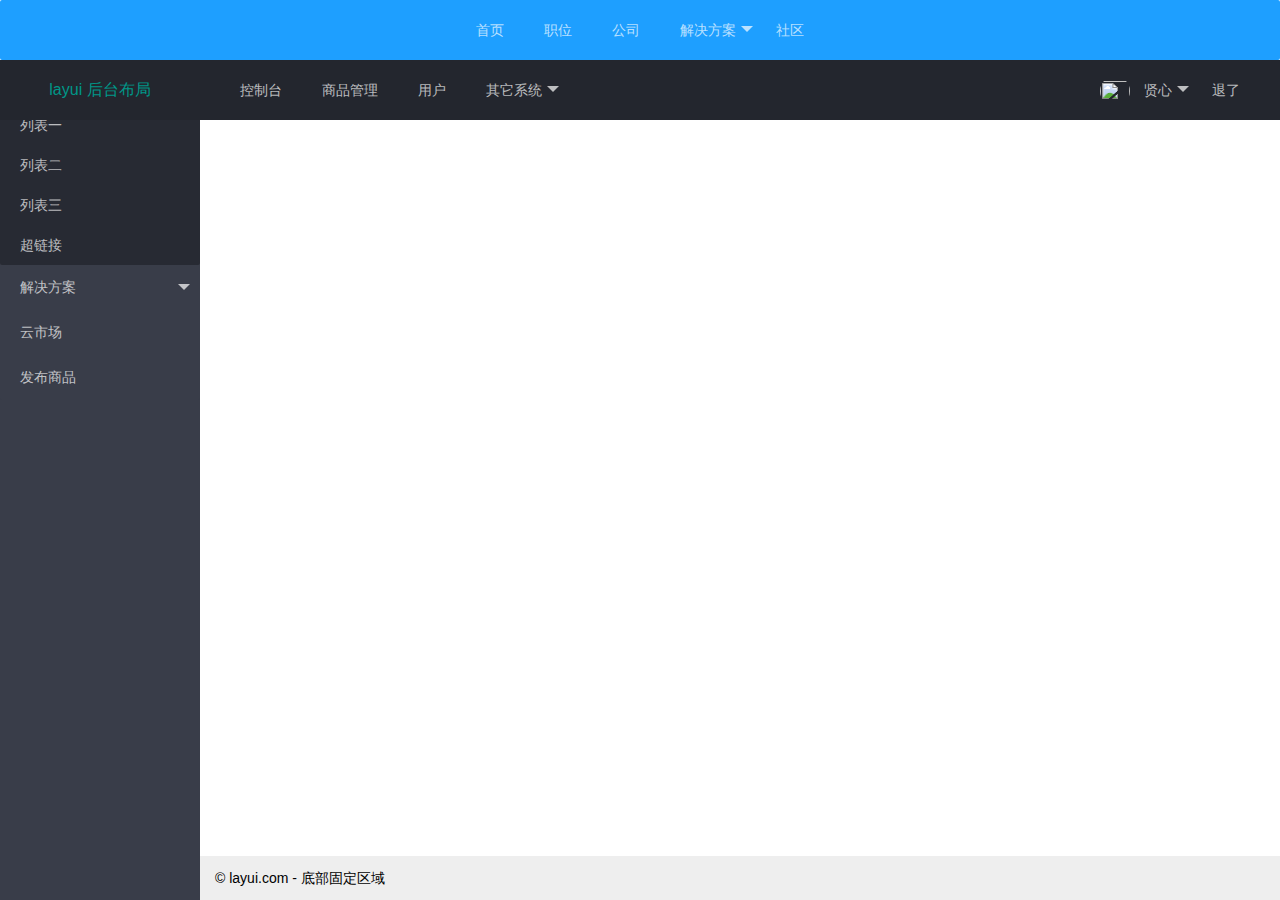
==== src/main/resources/templates/index.html @ 340fbef7 "test" ====
<!DOCTYPE html>
<html>
<head>
    <meta charset="utf-8">
    <meta name="viewport" content="width=device-width, initial-scale=1, maximum-scale=1">
    <title>layout 后台大布局 - Layui</title>
    <link rel="stylesheet" href="../static/layui/css/layui.css">
</head>
<body class="layui-layout-body">
<ul class="layui-nav layui-bg-blue" lay-bar="disabled" style="text-align: center">
    <li class="layui-nav-item"><a href="">首页</a></li>
    <li class="layui-nav-item"><a href="">职位</a></li>
    <li class="layui-nav-item"><a href="">公司</a></li>
    <li class="layui-nav-item">
        <a href="javascript:;">解决方案</a>
        <dl class="layui-nav-child">
            <dd><a href="">移动模块</a></dd>
            <dd><a href="">后台模版</a></dd>
            <dd><a href="">电商平台</a></dd>
        </dl>
    </li>
    <li class="layui-nav-item"><a href="">社区</a></li>
</ul>
<div class="layui-layout layui-layout-admin">
    <div class="layui-header">
        <div class="layui-logo">layui 后台布局</div>
        <!-- 头部区域（可配合layui已有的水平导航） -->
        <ul class="layui-nav layui-layout-left">
            <li class="layui-nav-item"><a href="">控制台</a></li>
            <li class="layui-nav-item"><a href="">商品管理</a></li>
            <li class="layui-nav-item"><a href="">用户</a></li>
            <li class="layui-nav-item">
                <a href="javascript:;">其它系统</a>
                <dl class="layui-nav-child">
                    <dd><a href="">邮件管理</a></dd>
                    <dd><a href="">消息管理</a></dd>
                    <dd><a href="">授权管理</a></dd>
                </dl>
            </li>
        </ul>
        <ul class="layui-nav layui-layout-right">
            <li class="layui-nav-item">
                <a href="javascript:;">
                    <img src="http://t.cn/RCzsdCq" class="layui-nav-img">
                    贤心
                </a>
                <dl class="layui-nav-child">
                    <dd><a href="">基本资料</a></dd>
                    <dd><a href="">安全设置</a></dd>
                </dl>
            </li>
            <li class="layui-nav-item"><a href="">退了</a></li>
        </ul>
    </div>

    <div class="layui-side layui-bg-black">
        <div class="layui-side-scroll">
            <!-- 左侧导航区域（可配合layui已有的垂直导航） -->
            <ul class="layui-nav layui-nav-tree"  lay-filter="test">
                <li class="layui-nav-item layui-nav-itemed">
                    <a class="" href="javascript:;">所有商品</a>
                    <dl class="layui-nav-child">
                        <dd><a href="javascript:;">列表一</a></dd>
                        <dd><a href="javascript:;">列表二</a></dd>
                        <dd><a href="javascript:;">列表三</a></dd>
                        <dd><a href="">超链接</a></dd>
                    </dl>
                </li>
                <li class="layui-nav-item">
                    <a href="javascript:;">解决方案</a>
                    <dl class="layui-nav-child">
                        <dd><a href="javascript:;">列表一</a></dd>
                        <dd><a href="javascript:;">列表二</a></dd>
                        <dd><a href="">超链接</a></dd>
                    </dl>
                </li>
                <li class="layui-nav-item"><a href="">云市场</a></li>
                <li class="layui-nav-item"><a href="">发布商品</a></li>
            </ul>
        </div>
    </div>

    <div class="layui-body">
        <!-- 内容主体区域 -->
        <div style="padding: 15px;">内容主体区域</div>
    </div>

    <div class="layui-footer">
        <!-- 底部固定区域 -->
        © layui.com - 底部固定区域
    </div>
</div>
<script src="../static/layui/layui.all.js"></script>
<script>
    //JavaScript代码区域
    layui.use('element', function(){
        var element = layui.element;

    });
</script>
</body>
</html>
---- src/main/resources/static/layui/css/layui.css ----
/** layui-v2.5.7 MIT License */
 .layui-inline,img{display:inline-block;vertical-align:middle}h1,h2,h3,h4,h5,h6{font-weight:400}.layui-edge,.layui-header,.layui-inline,.layui-main{position:relative}.layui-body,.layui-edge,.layui-elip{overflow:hidden}.layui-btn,.layui-edge,.layui-inline,img{vertical-align:middle}.layui-btn,.layui-disabled,.layui-icon,.layui-unselect{-moz-user-select:none;-webkit-user-select:none;-ms-user-select:none}.layui-elip,.layui-form-checkbox span,.layui-form-pane .layui-form-label{text-overflow:ellipsis;white-space:nowrap}.layui-breadcrumb,.layui-tree-btnGroup{visibility:hidden}blockquote,body,button,dd,div,dl,dt,form,h1,h2,h3,h4,h5,h6,input,li,ol,p,pre,td,textarea,th,ul{margin:0;padding:0;-webkit-tap-highlight-color:rgba(0,0,0,0)}a:active,a:hover{outline:0}img{border:none}li{list-style:none}table{border-collapse:collapse;border-spacing:0}h4,h5,h6{font-size:100%}button,input,optgroup,option,select,textarea{font-family:inherit;font-size:inherit;font-style:inherit;font-weight:inherit;outline:0}pre{white-space:pre-wrap;white-space:-moz-pre-wrap;white-space:-pre-wrap;white-space:-o-pre-wrap;word-wrap:break-word}body{line-height:24px;font:14px Helvetica Neue,Helvetica,PingFang SC,Tahoma,Arial,sans-serif}hr{height:1px;margin:10px 0;border:0;clear:both}a{color:#333;text-decoration:none}a:hover{color:#777}a cite{font-style:normal;*cursor:pointer}.layui-border-box,.layui-border-box *{box-sizing:border-box}.layui-box,.layui-box *{box-sizing:content-box}.layui-clear{clear:both;*zoom:1}.layui-clear:after{content:'\20';clear:both;*zoom:1;display:block;height:0}.layui-inline{*display:inline;*zoom:1}.layui-edge{display:inline-block;width:0;height:0;border-width:6px;border-style:dashed;border-color:transparent}.layui-edge-top{top:-4px;border-bottom-color:#999;border-bottom-style:solid}.layui-edge-right{border-left-color:#999;border-left-style:solid}.layui-edge-bottom{top:2px;border-top-color:#999;border-top-style:solid}.layui-edge-left{border-right-color:#999;border-right-style:solid}.layui-disabled,.layui-disabled:hover{color:#d2d2d2!important;cursor:not-allowed!important}.layui-circle{border-radius:100%}.layui-show{display:block!important}.layui-hide{display:none!important}@font-face{font-family:layui-icon;src:url(../font/iconfont.eot?v=256);src:url(../font/iconfont.eot?v=256#iefix) format('embedded-opentype'),url(../font/iconfont.woff2?v=256) format('woff2'),url(../font/iconfont.woff?v=256) format('woff'),url(../font/iconfont.ttf?v=256) format('truetype'),url(../font/iconfont.svg?v=256#layui-icon) format('svg')}.layui-icon{font-family:layui-icon!important;font-size:16px;font-style:normal;-webkit-font-smoothing:antialiased;-moz-osx-font-smoothing:grayscale}.layui-icon-reply-fill:before{content:"\e611"}.layui-icon-set-fill:before{content:"\e614"}.layui-icon-menu-fill:before{content:"\e60f"}.layui-icon-search:before{content:"\e615"}.layui-icon-share:before{content:"\e641"}.layui-icon-set-sm:before{content:"\e620"}.layui-icon-engine:before{content:"\e628"}.layui-icon-close:before{content:"\1006"}.layui-icon-close-fill:before{content:"\1007"}.layui-icon-chart-screen:before{content:"\e629"}.layui-icon-star:before{content:"\e600"}.layui-icon-circle-dot:before{content:"\e617"}.layui-icon-chat:before{content:"\e606"}.layui-icon-release:before{content:"\e609"}.layui-icon-list:before{content:"\e60a"}.layui-icon-chart:before{content:"\e62c"}.layui-icon-ok-circle:before{content:"\1005"}.layui-icon-layim-theme:before{content:"\e61b"}.layui-icon-table:before{content:"\e62d"}.layui-icon-right:before{content:"\e602"}.layui-icon-left:before{content:"\e603"}.layui-icon-cart-simple:before{content:"\e698"}.layui-icon-face-cry:before{content:"\e69c"}.layui-icon-face-smile:before{content:"\e6af"}.layui-icon-survey:before{content:"\e6b2"}.layui-icon-tree:before{content:"\e62e"}.layui-icon-ie:before{content:"\e7bb"}.layui-icon-upload-circle:before{content:"\e62f"}.layui-icon-add-circle:before{content:"\e61f"}.layui-icon-download-circle:before{content:"\e601"}.layui-icon-templeate-1:before{content:"\e630"}.layui-icon-util:before{content:"\e631"}.layui-icon-face-surprised:before{content:"\e664"}.layui-icon-edit:before{content:"\e642"}.layui-icon-speaker:before{content:"\e645"}.layui-icon-down:before{content:"\e61a"}.layui-icon-file:before{content:"\e621"}.layui-icon-layouts:before{content:"\e632"}.layui-icon-rate-half:before{content:"\e6c9"}.layui-icon-add-circle-fine:before{content:"\e608"}.layui-icon-prev-circle:before{content:"\e633"}.layui-icon-read:before{content:"\e705"}.layui-icon-404:before{content:"\e61c"}.layui-icon-carousel:before{content:"\e634"}.layui-icon-help:before{content:"\e607"}.layui-icon-code-circle:before{content:"\e635"}.layui-icon-windows:before{content:"\e67f"}.layui-icon-water:before{content:"\e636"}.layui-icon-username:before{content:"\e66f"}.layui-icon-find-fill:before{content:"\e670"}.layui-icon-about:before{content:"\e60b"}.layui-icon-location:before{content:"\e715"}.layui-icon-up:before{content:"\e619"}.layui-icon-pause:before{content:"\e651"}.layui-icon-date:before{content:"\e637"}.layui-icon-layim-uploadfile:before{content:"\e61d"}.layui-icon-delete:before{content:"\e640"}.layui-icon-play:before{content:"\e652"}.layui-icon-top:before{content:"\e604"}.layui-icon-firefox:before{content:"\e686"}.layui-icon-friends:before{content:"\e612"}.layui-icon-refresh-3:before{content:"\e9aa"}.layui-icon-ok:before{content:"\e605"}.layui-icon-layer:before{content:"\e638"}.layui-icon-face-smile-fine:before{content:"\e60c"}.layui-icon-dollar:before{content:"\e659"}.layui-icon-group:before{content:"\e613"}.layui-icon-layim-download:before{content:"\e61e"}.layui-icon-picture-fine:before{content:"\e60d"}.layui-icon-link:before{content:"\e64c"}.layui-icon-diamond:before{content:"\e735"}.layui-icon-log:before{content:"\e60e"}.layui-icon-key:before{content:"\e683"}.layui-icon-rate-solid:before{content:"\e67a"}.layui-icon-fonts-del:before{content:"\e64f"}.layui-icon-unlink:before{content:"\e64d"}.layui-icon-fonts-clear:before{content:"\e639"}.layui-icon-triangle-r:before{content:"\e623"}.layui-icon-circle:before{content:"\e63f"}.layui-icon-radio:before{content:"\e643"}.layui-icon-align-center:before{content:"\e647"}.layui-icon-align-right:before{content:"\e648"}.layui-icon-align-left:before{content:"\e649"}.layui-icon-loading-1:before{content:"\e63e"}.layui-icon-return:before{content:"\e65c"}.layui-icon-fonts-strong:before{content:"\e62b"}.layui-icon-upload:before{content:"\e67c"}.layui-icon-dialogue:before{content:"\e63a"}.layui-icon-video:before{content:"\e6ed"}.layui-icon-headset:before{content:"\e6fc"}.layui-icon-cellphone-fine:before{content:"\e63b"}.layui-icon-add-1:before{content:"\e654"}.layui-icon-face-smile-b:before{content:"\e650"}.layui-icon-fonts-html:before{content:"\e64b"}.layui-icon-screen-full:before{content:"\e622"}.layui-icon-form:before{content:"\e63c"}.layui-icon-cart:before{content:"\e657"}.layui-icon-camera-fill:before{content:"\e65d"}.layui-icon-tabs:before{content:"\e62a"}.layui-icon-heart-fill:before{content:"\e68f"}.layui-icon-fonts-code:before{content:"\e64e"}.layui-icon-ios:before{content:"\e680"}.layui-icon-at:before{content:"\e687"}.layui-icon-fire:before{content:"\e756"}.layui-icon-set:before{content:"\e716"}.layui-icon-fonts-u:before{content:"\e646"}.layui-icon-triangle-d:before{content:"\e625"}.layui-icon-tips:before{content:"\e702"}.layui-icon-picture:before{content:"\e64a"}.layui-icon-more-vertical:before{content:"\e671"}.layui-icon-bluetooth:before{content:"\e689"}.layui-icon-flag:before{content:"\e66c"}.layui-icon-loading:before{content:"\e63d"}.layui-icon-fonts-i:before{content:"\e644"}.layui-icon-refresh-1:before{content:"\e666"}.layui-icon-rmb:before{content:"\e65e"}.layui-icon-addition:before{content:"\e624"}.layui-icon-home:before{content:"\e68e"}.layui-icon-time:before{content:"\e68d"}.layui-icon-user:before{content:"\e770"}.layui-icon-notice:before{content:"\e667"}.layui-icon-chrome:before{content:"\e68a"}.layui-icon-edge:before{content:"\e68b"}.layui-icon-login-weibo:before{content:"\e675"}.layui-icon-voice:before{content:"\e688"}.layui-icon-upload-drag:before{content:"\e681"}.layui-icon-login-qq:before{content:"\e676"}.layui-icon-snowflake:before{content:"\e6b1"}.layui-icon-heart:before{content:"\e68c"}.layui-icon-logout:before{content:"\e682"}.layui-icon-file-b:before{content:"\e655"}.layui-icon-template:before{content:"\e663"}.layui-icon-transfer:before{content:"\e691"}.layui-icon-auz:before{content:"\e672"}.layui-icon-console:before{content:"\e665"}.layui-icon-app:before{content:"\e653"}.layui-icon-prev:before{content:"\e65a"}.layui-icon-website:before{content:"\e7ae"}.layui-icon-next:before{content:"\e65b"}.layui-icon-component:before{content:"\e857"}.layui-icon-android:before{content:"\e684"}.layui-icon-more:before{content:"\e65f"}.layui-icon-login-wechat:before{content:"\e677"}.layui-icon-shrink-right:before{content:"\e668"}.layui-icon-spread-left:before{content:"\e66b"}.layui-icon-camera:before{content:"\e660"}.layui-icon-note:before{content:"\e66e"}.layui-icon-refresh:before{content:"\e669"}.layui-icon-female:before{content:"\e661"}.layui-icon-male:before{content:"\e662"}.layui-icon-screen-restore:before{content:"\e758"}.layui-icon-password:before{content:"\e673"}.layui-icon-senior:before{content:"\e674"}.layui-icon-theme:before{content:"\e66a"}.layui-icon-tread:before{content:"\e6c5"}.layui-icon-praise:before{content:"\e6c6"}.layui-icon-star-fill:before{content:"\e658"}.layui-icon-rate:before{content:"\e67b"}.layui-icon-template-1:before{content:"\e656"}.layui-icon-vercode:before{content:"\e679"}.layui-icon-service:before{content:"\e626"}.layui-icon-cellphone:before{content:"\e678"}.layui-icon-print:before{content:"\e66d"}.layui-icon-cols:before{content:"\e610"}.layui-icon-wifi:before{content:"\e7e0"}.layui-icon-export:before{content:"\e67d"}.layui-icon-rss:before{content:"\e808"}.layui-icon-slider:before{content:"\e714"}.layui-icon-email:before{content:"\e618"}.layui-icon-subtraction:before{content:"\e67e"}.layui-icon-mike:before{content:"\e6dc"}.layui-icon-light:before{content:"\e748"}.layui-icon-gift:before{content:"\e627"}.layui-icon-mute:before{content:"\e685"}.layui-icon-reduce-circle:before{content:"\e616"}.layui-icon-music:before{content:"\e690"}.layui-main{width:1140px;margin:0 auto}.layui-header{z-index:1000;height:60px}.layui-header a:hover{transition:all .5s;-webkit-transition:all .5s}.layui-side{position:fixed;left:0;top:0;bottom:0;z-index:999;width:200px;overflow-x:hidden}.layui-side-scroll{position:relative;width:220px;height:100%;overflow-x:hidden}.layui-body{position:absolute;left:200px;right:0;top:0;bottom:0;z-index:998;width:auto;overflow-y:auto;box-sizing:border-box}.layui-layout-body{overflow:hidden}.layui-layout-admin .layui-header{background-color:#23262E}.layui-layout-admin .layui-side{top:60px;width:200px;overflow-x:hidden}.layui-layout-admin .layui-body{position:fixed;top:60px;bottom:44px}.layui-layout-admin .layui-main{width:auto;margin:0 15px}.layui-layout-admin .layui-footer{position:fixed;left:200px;right:0;bottom:0;height:44px;line-height:44px;padding:0 15px;background-color:#eee}.layui-layout-admin .layui-logo{position:absolute;left:0;top:0;width:200px;height:100%;line-height:60px;text-align:center;color:#009688;font-size:16px}.layui-layout-admin .layui-header .layui-nav{background:0 0}.layui-layout-left{position:absolute!important;left:200px;top:0}.layui-layout-right{position:absolute!important;right:0;top:0}.layui-container{position:relative;margin:0 auto;padding:0 15px;box-sizing:border-box}.layui-fluid{position:relative;margin:0 auto;padding:0 15px}.layui-row:after,.layui-row:before{content:'';display:block;clear:both}.layui-col-lg1,.layui-col-lg10,.layui-col-lg11,.layui-col-lg12,.layui-col-lg2,.layui-col-lg3,.layui-col-lg4,.layui-col-lg5,.layui-col-lg6,.layui-col-lg7,.layui-col-lg8,.layui-col-lg9,.layui-col-md1,.layui-col-md10,.layui-col-md11,.layui-col-md12,.layui-col-md2,.layui-col-md3,.layui-col-md4,.layui-col-md5,.layui-col-md6,.layui-col-md7,.layui-col-md8,.layui-col-md9,.layui-col-sm1,.layui-col-sm10,.layui-col-sm11,.layui-col-sm12,.layui-col-sm2,.layui-col-sm3,.layui-col-sm4,.layui-col-sm5,.layui-col-sm6,.layui-col-sm7,.layui-col-sm8,.layui-col-sm9,.layui-col-xs1,.layui-col-xs10,.layui-col-xs11,.layui-col-xs12,.layui-col-xs2,.layui-col-xs3,.layui-col-xs4,.layui-col-xs5,.layui-col-xs6,.layui-col-xs7,.layui-col-xs8,.layui-col-xs9{position:relative;display:block;box-sizing:border-box}.layui-col-xs1,.layui-col-xs10,.layui-col-xs11,.layui-col-xs12,.layui-col-xs2,.layui-col-xs3,.layui-col-xs4,.layui-col-xs5,.layui-col-xs6,.layui-col-xs7,.layui-col-xs8,.layui-col-xs9{float:left}.layui-col-xs1{width:8.33333333%}.layui-col-xs2{width:16.66666667%}.layui-col-xs3{width:25%}.layui-col-xs4{width:33.33333333%}.layui-col-xs5{width:41.66666667%}.layui-col-xs6{width:50%}.layui-col-xs7{width:58.33333333%}.layui-col-xs8{width:66.66666667%}.layui-col-xs9{width:75%}.layui-col-xs10{width:83.33333333%}.layui-col-xs11{width:91.66666667%}.layui-col-xs12{width:100%}.layui-col-xs-offset1{margin-left:8.33333333%}.layui-col-xs-offset2{margin-left:16.66666667%}.layui-col-xs-offset3{margin-left:25%}.layui-col-xs-offset4{margin-left:33.33333333%}.layui-col-xs-offset5{margin-left:41.66666667%}.layui-col-xs-offset6{margin-left:50%}.layui-col-xs-offset7{margin-left:58.33333333%}.layui-col-xs-offset8{margin-left:66.66666667%}.layui-col-xs-offset9{margin-left:75%}.layui-col-xs-offset10{margin-left:83.33333333%}.layui-col-xs-offset11{margin-left:91.66666667%}.layui-col-xs-offset12{margin-left:100%}@media screen and (max-width:768px){.layui-hide-xs{display:none!important}.layui-show-xs-block{display:block!important}.layui-show-xs-inline{display:inline!important}.layui-show-xs-inline-block{display:inline-block!important}}@media screen and (min-width:768px){.layui-container{width:750px}.layui-hide-sm{display:none!important}.layui-show-sm-block{display:block!important}.layui-show-sm-inline{display:inline!important}.layui-show-sm-inline-block{display:inline-block!important}.layui-col-sm1,.layui-col-sm10,.layui-col-sm11,.layui-col-sm12,.layui-col-sm2,.layui-col-sm3,.layui-col-sm4,.layui-col-sm5,.layui-col-sm6,.layui-col-sm7,.layui-col-sm8,.layui-col-sm9{float:left}.layui-col-sm1{width:8.33333333%}.layui-col-sm2{width:16.66666667%}.layui-col-sm3{width:25%}.layui-col-sm4{width:33.33333333%}.layui-col-sm5{width:41.66666667%}.layui-col-sm6{width:50%}.layui-col-sm7{width:58.33333333%}.layui-col-sm8{width:66.66666667%}.layui-col-sm9{width:75%}.layui-col-sm10{width:83.33333333%}.layui-col-sm11{width:91.66666667%}.layui-col-sm12{width:100%}.layui-col-sm-offset1{margin-left:8.33333333%}.layui-col-sm-offset2{margin-left:16.66666667%}.layui-col-sm-offset3{margin-left:25%}.layui-col-sm-offset4{margin-left:33.33333333%}.layui-col-sm-offset5{margin-left:41.66666667%}.layui-col-sm-offset6{margin-left:50%}.layui-col-sm-offset7{margin-left:58.33333333%}.layui-col-sm-offset8{margin-left:66.66666667%}.layui-col-sm-offset9{margin-left:75%}.layui-col-sm-offset10{margin-left:83.33333333%}.layui-col-sm-offset11{margin-left:91.66666667%}.layui-col-sm-offset12{margin-left:100%}}@media screen and (min-width:992px){.layui-container{width:970px}.layui-hide-md{display:none!important}.layui-show-md-block{display:block!important}.layui-show-md-inline{display:inline!important}.layui-show-md-inline-block{display:inline-block!important}.layui-col-md1,.layui-col-md10,.layui-col-md11,.layui-col-md12,.layui-col-md2,.layui-col-md3,.layui-col-md4,.layui-col-md5,.layui-col-md6,.layui-col-md7,.layui-col-md8,.layui-col-md9{float:left}.layui-col-md1{width:8.33333333%}.layui-col-md2{width:16.66666667%}.layui-col-md3{width:25%}.layui-col-md4{width:33.33333333%}.layui-col-md5{width:41.66666667%}.layui-col-md6{width:50%}.layui-col-md7{width:58.33333333%}.layui-col-md8{width:66.66666667%}.layui-col-md9{width:75%}.layui-col-md10{width:83.33333333%}.layui-col-md11{width:91.66666667%}.layui-col-md12{width:100%}.layui-col-md-offset1{margin-left:8.33333333%}.layui-col-md-offset2{margin-left:16.66666667%}.layui-col-md-offset3{margin-left:25%}.layui-col-md-offset4{margin-left:33.33333333%}.layui-col-md-offset5{margin-left:41.66666667%}.layui-col-md-offset6{margin-left:50%}.layui-col-md-offset7{margin-left:58.33333333%}.layui-col-md-offset8{margin-left:66.66666667%}.layui-col-md-offset9{margin-left:75%}.layui-col-md-offset10{margin-left:83.33333333%}.layui-col-md-offset11{margin-left:91.66666667%}.layui-col-md-offset12{margin-left:100%}}@media screen and (min-width:1200px){.layui-container{width:1170px}.layui-hide-lg{display:none!important}.layui-show-lg-block{display:block!important}.layui-show-lg-inline{display:inline!important}.layui-show-lg-inline-block{display:inline-block!important}.layui-col-lg1,.layui-col-lg10,.layui-col-lg11,.layui-col-lg12,.layui-col-lg2,.layui-col-lg3,.layui-col-lg4,.layui-col-lg5,.layui-col-lg6,.layui-col-lg7,.layui-col-lg8,.layui-col-lg9{float:left}.layui-col-lg1{width:8.33333333%}.layui-col-lg2{width:16.66666667%}.layui-col-lg3{width:25%}.layui-col-lg4{width:33.33333333%}.layui-col-lg5{width:41.66666667%}.layui-col-lg6{width:50%}.layui-col-lg7{width:58.33333333%}.layui-col-lg8{width:66.66666667%}.layui-col-lg9{width:75%}.layui-col-lg10{width:83.33333333%}.layui-col-lg11{width:91.66666667%}.layui-col-lg12{width:100%}.layui-col-lg-offset1{margin-left:8.33333333%}.layui-col-lg-offset2{margin-left:16.66666667%}.layui-col-lg-offset3{margin-left:25%}.layui-col-lg-offset4{margin-left:33.33333333%}.layui-col-lg-offset5{margin-left:41.66666667%}.layui-col-lg-offset6{margin-left:50%}.layui-col-lg-offset7{margin-left:58.33333333%}.layui-col-lg-offset8{margin-left:66.66666667%}.layui-col-lg-offset9{margin-left:75%}.layui-col-lg-offset10{margin-left:83.33333333%}.layui-col-lg-offset11{margin-left:91.66666667%}.layui-col-lg-offset12{margin-left:100%}}.layui-col-space1{margin:-.5px}.layui-col-space1>*{padding:.5px}.layui-col-space2{margin:-1px}.layui-col-space2>*{padding:1px}.layui-col-space4{margin:-2px}.layui-col-space4>*{padding:2px}.layui-col-space5{margin:-2.5px}.layui-col-space5>*{padding:2.5px}.layui-col-space6{margin:-3px}.layui-col-space6>*{padding:3px}.layui-col-space8{margin:-4px}.layui-col-space8>*{padding:4px}.layui-col-space10{margin:-5px}.layui-col-space10>*{padding:5px}.layui-col-space12{margin:-6px}.layui-col-space12>*{padding:6px}.layui-col-space14{margin:-7px}.layui-col-space14>*{padding:7px}.layui-col-space15{margin:-7.5px}.layui-col-space15>*{padding:7.5px}.layui-col-space16{margin:-8px}.layui-col-space16>*{padding:8px}.layui-col-space18{margin:-9px}.layui-col-space18>*{padding:9px}.layui-col-space20{margin:-10px}.layui-col-space20>*{padding:10px}.layui-col-space22{margin:-11px}.layui-col-space22>*{padding:11px}.layui-col-space24{margin:-12px}.layui-col-space24>*{padding:12px}.layui-col-space25{margin:-12.5px}.layui-col-space25>*{padding:12.5px}.layui-col-space26{margin:-13px}.layui-col-space26>*{padding:13px}.layui-col-space28{margin:-14px}.layui-col-space28>*{padding:14px}.layui-col-space30{margin:-15px}.layui-col-space30>*{padding:15px}.layui-btn,.layui-input,.layui-select,.layui-textarea,.layui-upload-button{outline:0;-webkit-appearance:none;transition:all .3s;-webkit-transition:all .3s;box-sizing:border-box}.layui-elem-quote{margin-bottom:10px;padding:15px;line-height:22px;border-left:5px solid #009688;border-radius:0 2px 2px 0;background-color:#f2f2f2}.layui-quote-nm{border-style:solid;border-width:1px 1px 1px 5px;background:0 0}.layui-elem-field{margin-bottom:10px;padding:0;border-width:1px;border-style:solid}.layui-elem-field legend{margin-left:20px;padding:0 10px;font-size:20px;font-weight:300}.layui-field-title{margin:10px 0 20px;border-width:1px 0 0}.layui-field-box{padding:10px 15px}.layui-field-title .layui-field-box{padding:10px 0}.layui-progress{position:relative;height:6px;border-radius:20px;background-color:#e2e2e2}.layui-progress-bar{position:absolute;left:0;top:0;width:0;max-width:100%;height:6px;border-radius:20px;text-align:right;background-color:#5FB878;transition:all .3s;-webkit-transition:all .3s}.layui-progress-big,.layui-progress-big .layui-progress-bar{height:18px;line-height:18px}.layui-progress-text{position:relative;top:-20px;line-height:18px;font-size:12px;color:#666}.layui-progress-big .layui-progress-text{position:static;padding:0 10px;color:#fff}.layui-collapse{border-width:1px;border-style:solid;border-radius:2px}.layui-colla-content,.layui-colla-item{border-top-width:1px;border-top-style:solid}.layui-colla-item:first-child{border-top:none}.layui-colla-title{position:relative;height:42px;line-height:42px;padding:0 15px 0 35px;color:#333;background-color:#f2f2f2;cursor:pointer;font-size:14px;overflow:hidden}.layui-colla-content{display:none;padding:10px 15px;line-height:22px;color:#666}.layui-colla-icon{position:absolute;left:15px;top:0;font-size:14px}.layui-card{margin-bottom:15px;border-radius:2px;background-color:#fff;box-shadow:0 1px 2px 0 rgba(0,0,0,.05)}.layui-card:last-child{margin-bottom:0}.layui-card-header{position:relative;height:42px;line-height:42px;padding:0 15px;border-bottom:1px solid #f6f6f6;color:#333;border-radius:2px 2px 0 0;font-size:14px}.layui-bg-black,.layui-bg-blue,.layui-bg-cyan,.layui-bg-green,.layui-bg-orange,.layui-bg-red{color:#fff!important}.layui-card-body{position:relative;padding:10px 15px;line-height:24px}.layui-card-body[pad15]{padding:15px}.layui-card-body[pad20]{padding:20px}.layui-card-body .layui-table{margin:5px 0}.layui-card .layui-tab{margin:0}.layui-panel-window{position:relative;padding:15px;border-radius:0;border-top:5px solid #E6E6E6;background-color:#fff}.layui-auxiliar-moving{position:fixed;left:0;right:0;top:0;bottom:0;width:100%;height:100%;background:0 0;z-index:9999999999}.layui-form-label,.layui-form-mid,.layui-form-select,.layui-input-block,.layui-input-inline,.layui-textarea{position:relative}.layui-bg-red{background-color:#FF5722!important}.layui-bg-orange{background-color:#FFB800!important}.layui-bg-green{background-color:#009688!important}.layui-bg-cyan{background-color:#2F4056!important}.layui-bg-blue{background-color:#1E9FFF!important}.layui-bg-black{background-color:#393D49!important}.layui-bg-gray{background-color:#eee!important;color:#666!important}.layui-badge-rim,.layui-colla-content,.layui-colla-item,.layui-collapse,.layui-elem-field,.layui-form-pane .layui-form-item[pane],.layui-form-pane .layui-form-label,.layui-input,.layui-layedit,.layui-layedit-tool,.layui-quote-nm,.layui-select,.layui-tab-bar,.layui-tab-card,.layui-tab-title,.layui-tab-title .layui-this:after,.layui-textarea{border-color:#e6e6e6}.layui-timeline-item:before,hr{background-color:#e6e6e6}.layui-text{line-height:22px;font-size:14px;color:#666}.layui-text h1,.layui-text h2,.layui-text h3{font-weight:500;color:#333}.layui-text h1{font-size:30px}.layui-text h2{font-size:24px}.layui-text h3{font-size:18px}.layui-text a:not(.layui-btn){color:#01AAED}.layui-text a:not(.layui-btn):hover{text-decoration:underline}.layui-text ul{padding:5px 0 5px 15px}.layui-text ul li{margin-top:5px;list-style-type:disc}.layui-text em,.layui-word-aux{color:#999!important;padding-left:5px!important;padding-right:5px!important}.layui-btn{display:inline-block;height:38px;line-height:38px;padding:0 18px;background-color:#009688;color:#fff;white-space:nowrap;text-align:center;font-size:14px;border:none;border-radius:2px;cursor:pointer}.layui-btn:hover{opacity:.8;filter:alpha(opacity=80);color:#fff}.layui-btn:active{opacity:1;filter:alpha(opacity=100)}.layui-btn+.layui-btn{margin-left:10px}.layui-btn-container{font-size:0}.layui-btn-container .layui-btn{margin-right:10px;margin-bottom:10px}.layui-btn-container .layui-btn+.layui-btn{margin-left:0}.layui-table .layui-btn-container .layui-btn{margin-bottom:9px}.layui-btn-radius{border-radius:100px}.layui-btn .layui-icon{margin-right:3px;font-size:18px;vertical-align:bottom;vertical-align:middle\9}.layui-btn-primary{border:1px solid #C9C9C9;background-color:#fff;color:#555}.layui-btn-primary:hover{border-color:#009688;color:#333}.layui-btn-normal{background-color:#1E9FFF}.layui-btn-warm{background-color:#FFB800}.layui-btn-danger{background-color:#FF5722}.layui-btn-checked{background-color:#5FB878}.layui-btn-disabled,.layui-btn-disabled:active,.layui-btn-disabled:hover{border:1px solid #e6e6e6;background-color:#FBFBFB;color:#C9C9C9;cursor:not-allowed;opacity:1}.layui-btn-lg{height:44px;line-height:44px;padding:0 25px;font-size:16px}.layui-btn-sm{height:30px;line-height:30px;padding:0 10px;font-size:12px}.layui-btn-sm i{font-size:16px!important}.layui-btn-xs{height:22px;line-height:22px;padding:0 5px;font-size:12px}.layui-btn-xs i{font-size:14px!important}.layui-btn-group{display:inline-block;vertical-align:middle;font-size:0}.layui-btn-group .layui-btn{margin-left:0!important;margin-right:0!important;border-left:1px solid rgba(255,255,255,.5);border-radius:0}.layui-btn-group .layui-btn-primary{border-left:none}.layui-btn-group .layui-btn-primary:hover{border-color:#C9C9C9;color:#009688}.layui-btn-group .layui-btn:first-child{border-left:none;border-radius:2px 0 0 2px}.layui-btn-group .layui-btn-primary:first-child{border-left:1px solid #c9c9c9}.layui-btn-group .layui-btn:last-child{border-radius:0 2px 2px 0}.layui-btn-group .layui-btn+.layui-btn{margin-left:0}.layui-btn-group+.layui-btn-group{margin-left:10px}.layui-btn-fluid{width:100%}.layui-input,.layui-select,.layui-textarea{height:38px;line-height:1.3;line-height:38px\9;border-width:1px;border-style:solid;background-color:#fff;border-radius:2px}.layui-input::-webkit-input-placeholder,.layui-select::-webkit-input-placeholder,.layui-textarea::-webkit-input-placeholder{line-height:1.3}.layui-input,.layui-textarea{display:block;width:100%;padding-left:10px}.layui-input:hover,.layui-textarea:hover{border-color:#D2D2D2!important}.layui-input:focus,.layui-textarea:focus{border-color:#C9C9C9!important}.layui-textarea{min-height:100px;height:auto;line-height:20px;padding:6px 10px;resize:vertical}.layui-select{padding:0 10px}.layui-form input[type=checkbox],.layui-form input[type=radio],.layui-form select{display:none}.layui-form [lay-ignore]{display:initial}.layui-form-item{margin-bottom:15px;clear:both;*zoom:1}.layui-form-item:after{content:'\20';clear:both;*zoom:1;display:block;height:0}.layui-form-label{float:left;display:block;padding:9px 15px;width:80px;font-weight:400;line-height:20px;text-align:right}.layui-form-label-col{display:block;float:none;padding:9px 0;line-height:20px;text-align:left}.layui-form-item .layui-inline{margin-bottom:5px;margin-right:10px}.layui-input-block{margin-left:110px;min-height:36px}.layui-input-inline{display:inline-block;vertical-align:middle}.layui-form-item .layui-input-inline{float:left;width:190px;margin-right:10px}.layui-form-text .layui-input-inline{width:auto}.layui-form-mid{float:left;display:block;padding:9px 0!important;line-height:20px;margin-right:10px}.layui-form-danger+.layui-form-select .layui-input,.layui-form-danger:focus{border-color:#FF5722!important}.layui-form-select .layui-input{padding-right:30px;cursor:pointer}.layui-form-select .layui-edge{position:absolute;right:10px;top:50%;margin-top:-3px;cursor:pointer;border-width:6px;border-top-color:#c2c2c2;border-top-style:solid;transition:all .3s;-webkit-transition:all .3s}.layui-form-select dl{display:none;position:absolute;left:0;top:42px;padding:5px 0;z-index:899;min-width:100%;border:1px solid #d2d2d2;max-height:300px;overflow-y:auto;background-color:#fff;border-radius:2px;box-shadow:0 2px 4px rgba(0,0,0,.12);box-sizing:border-box}.layui-form-select dl dd,.layui-form-select dl dt{padding:0 10px;line-height:36px;white-space:nowrap;overflow:hidden;text-overflow:ellipsis}.layui-form-select dl dt{font-size:12px;color:#999}.layui-form-select dl dd{cursor:pointer}.layui-form-select dl dd:hover{background-color:#f2f2f2;-webkit-transition:.5s all;transition:.5s all}.layui-form-select .layui-select-group dd{padding-left:20px}.layui-form-select dl dd.layui-select-tips{padding-left:10px!important;color:#999}.layui-form-select dl dd.layui-this{background-color:#5FB878;color:#fff}.layui-form-checkbox,.layui-form-select dl dd.layui-disabled{background-color:#fff}.layui-form-selected dl{display:block}.layui-form-checkbox,.layui-form-checkbox *,.layui-form-switch{display:inline-block;vertical-align:middle}.layui-form-selected .layui-edge{margin-top:-9px;-webkit-transform:rotate(180deg);transform:rotate(180deg);margin-top:-3px\9}:root .layui-form-selected .layui-edge{margin-top:-9px\0/IE9}.layui-form-selectup dl{top:auto;bottom:42px}.layui-select-none{margin:5px 0;text-align:center;color:#999}.layui-select-disabled .layui-disabled{border-color:#eee!important}.layui-select-disabled .layui-edge{border-top-color:#d2d2d2}.layui-form-checkbox{position:relative;height:30px;line-height:30px;margin-right:10px;padding-right:30px;cursor:pointer;font-size:0;-webkit-transition:.1s linear;transition:.1s linear;box-sizing:border-box}.layui-form-checkbox span{padding:0 10px;height:100%;font-size:14px;border-radius:2px 0 0 2px;background-color:#d2d2d2;color:#fff;overflow:hidden}.layui-form-checkbox:hover span{background-color:#c2c2c2}.layui-form-checkbox i{position:absolute;right:0;top:0;width:30px;height:28px;border:1px solid #d2d2d2;border-left:none;border-radius:0 2px 2px 0;color:#fff;font-size:20px;text-align:center}.layui-form-checkbox:hover i{border-color:#c2c2c2;color:#c2c2c2}.layui-form-checked,.layui-form-checked:hover{border-color:#5FB878}.layui-form-checked span,.layui-form-checked:hover span{background-color:#5FB878}.layui-form-checked i,.layui-form-checked:hover i{color:#5FB878}.layui-form-item .layui-form-checkbox{margin-top:4px}.layui-form-checkbox[lay-skin=primary]{height:auto!important;line-height:normal!important;min-width:18px;min-height:18px;border:none!important;margin-right:0;padding-left:28px;padding-right:0;background:0 0}.layui-form-checkbox[lay-skin=primary] span{padding-left:0;padding-right:15px;line-height:18px;background:0 0;color:#666}.layui-form-checkbox[lay-skin=primary] i{right:auto;left:0;width:16px;height:16px;line-height:16px;border:1px solid #d2d2d2;font-size:12px;border-radius:2px;background-color:#fff;-webkit-transition:.1s linear;transition:.1s linear}.layui-form-checkbox[lay-skin=primary]:hover i{border-color:#5FB878;color:#fff}.layui-form-checked[lay-skin=primary] i{border-color:#5FB878!important;background-color:#5FB878;color:#fff}.layui-checkbox-disbaled[lay-skin=primary] span{background:0 0!important;color:#c2c2c2}.layui-checkbox-disbaled[lay-skin=primary]:hover i{border-color:#d2d2d2}.layui-form-item .layui-form-checkbox[lay-skin=primary]{margin-top:10px}.layui-form-switch{position:relative;height:22px;line-height:22px;min-width:35px;padding:0 5px;margin-top:8px;border:1px solid #d2d2d2;border-radius:20px;cursor:pointer;background-color:#fff;-webkit-transition:.1s linear;transition:.1s linear}.layui-form-switch i{position:absolute;left:5px;top:3px;width:16px;height:16px;border-radius:20px;background-color:#d2d2d2;-webkit-transition:.1s linear;transition:.1s linear}.layui-form-switch em{position:relative;top:0;width:25px;margin-left:21px;padding:0!important;text-align:center!important;color:#999!important;font-style:normal!important;font-size:12px}.layui-form-onswitch{border-color:#5FB878;background-color:#5FB878}.layui-checkbox-disbaled,.layui-checkbox-disbaled i{border-color:#e2e2e2!important}.layui-form-onswitch i{left:100%;margin-left:-21px;background-color:#fff}.layui-form-onswitch em{margin-left:5px;margin-right:21px;color:#fff!important}.layui-checkbox-disbaled span{background-color:#e2e2e2!important}.layui-checkbox-disbaled:hover i{color:#fff!important}[lay-radio]{display:none}.layui-form-radio,.layui-form-radio *{display:inline-block;vertical-align:middle}.layui-form-radio{line-height:28px;margin:6px 10px 0 0;padding-right:10px;cursor:pointer;font-size:0}.layui-form-radio *{font-size:14px}.layui-form-radio>i{margin-right:8px;font-size:22px;color:#c2c2c2}.layui-form-radio>i:hover,.layui-form-radioed>i{color:#5FB878}.layui-radio-disbaled>i{color:#e2e2e2!important}.layui-form-pane .layui-form-label{width:110px;padding:8px 15px;height:38px;line-height:20px;border-width:1px;border-style:solid;border-radius:2px 0 0 2px;text-align:center;background-color:#FBFBFB;overflow:hidden;box-sizing:border-box}.layui-form-pane .layui-input-inline{margin-left:-1px}.layui-form-pane .layui-input-block{margin-left:110px;left:-1px}.layui-form-pane .layui-input{border-radius:0 2px 2px 0}.layui-form-pane .layui-form-text .layui-form-label{float:none;width:100%;border-radius:2px;box-sizing:border-box;text-align:left}.layui-form-pane .layui-form-text .layui-input-inline{display:block;margin:0;top:-1px;clear:both}.layui-form-pane .layui-form-text .layui-input-block{margin:0;left:0;top:-1px}.layui-form-pane .layui-form-text .layui-textarea{min-height:100px;border-radius:0 0 2px 2px}.layui-form-pane .layui-form-checkbox{margin:4px 0 4px 10px}.layui-form-pane .layui-form-radio,.layui-form-pane .layui-form-switch{margin-top:6px;margin-left:10px}.layui-form-pane .layui-form-item[pane]{position:relative;border-width:1px;border-style:solid}.layui-form-pane .layui-form-item[pane] .layui-form-label{position:absolute;left:0;top:0;height:100%;border-width:0 1px 0 0}.layui-form-pane .layui-form-item[pane] .layui-input-inline{margin-left:110px}@media screen and (max-width:450px){.layui-form-item .layui-form-label{text-overflow:ellipsis;overflow:hidden;white-space:nowrap}.layui-form-item .layui-inline{display:block;margin-right:0;margin-bottom:20px;clear:both}.layui-form-item .layui-inline:after{content:'\20';clear:both;display:block;height:0}.layui-form-item .layui-input-inline{display:block;float:none;left:-3px;width:auto;margin:0 0 10px 112px}.layui-form-item .layui-input-inline+.layui-form-mid{margin-left:110px;top:-5px;padding:0}.layui-form-item .layui-form-checkbox{margin-right:5px;margin-bottom:5px}}.layui-layedit{border-width:1px;border-style:solid;border-radius:2px}.layui-layedit-tool{padding:3px 5px;border-bottom-width:1px;border-bottom-style:solid;font-size:0}.layedit-tool-fixed{position:fixed;top:0;border-top:1px solid #e2e2e2}.layui-layedit-tool .layedit-tool-mid,.layui-layedit-tool .layui-icon{display:inline-block;vertical-align:middle;text-align:center;font-size:14px}.layui-layedit-tool .layui-icon{position:relative;width:32px;height:30px;line-height:30px;margin:3px 5px;color:#777;cursor:pointer;border-radius:2px}.layui-layedit-tool .layui-icon:hover{color:#393D49}.layui-layedit-tool .layui-icon:active{color:#000}.layui-layedit-tool .layedit-tool-active{background-color:#e2e2e2;color:#000}.layui-layedit-tool .layui-disabled,.layui-layedit-tool .layui-disabled:hover{color:#d2d2d2;cursor:not-allowed}.layui-layedit-tool .layedit-tool-mid{width:1px;height:18px;margin:0 10px;background-color:#d2d2d2}.layedit-tool-html{width:50px!important;font-size:30px!important}.layedit-tool-b,.layedit-tool-code,.layedit-tool-help{font-size:16px!important}.layedit-tool-d,.layedit-tool-face,.layedit-tool-image,.layedit-tool-unlink{font-size:18px!important}.layedit-tool-image input{position:absolute;font-size:0;left:0;top:0;width:100%;height:100%;opacity:.01;filter:Alpha(opacity=1);cursor:pointer}.layui-layedit-iframe iframe{display:block;width:100%}#LAY_layedit_code{overflow:hidden}.layui-laypage{display:inline-block;*display:inline;*zoom:1;vertical-align:middle;margin:10px 0;font-size:0}.layui-laypage>a:first-child,.layui-laypage>a:first-child em{border-radius:2px 0 0 2px}.layui-laypage>a:last-child,.layui-laypage>a:last-child em{border-radius:0 2px 2px 0}.layui-laypage>:first-child{margin-left:0!important}.layui-laypage>:last-child{margin-right:0!important}.layui-laypage a,.layui-laypage button,.layui-laypage input,.layui-laypage select,.layui-laypage span{border:1px solid #e2e2e2}.layui-laypage a,.layui-laypage span{display:inline-block;*display:inline;*zoom:1;vertical-align:middle;padding:0 15px;height:28px;line-height:28px;margin:0 -1px 5px 0;background-color:#fff;color:#333;font-size:12px}.layui-flow-more a *,.layui-laypage input,.layui-table-view select[lay-ignore]{display:inline-block}.layui-laypage a:hover{color:#009688}.layui-laypage em{font-style:normal}.layui-laypage .layui-laypage-spr{color:#999;font-weight:700}.layui-laypage a{text-decoration:none}.layui-laypage .layui-laypage-curr{position:relative}.layui-laypage .layui-laypage-curr em{position:relative;color:#fff}.layui-laypage .layui-laypage-curr .layui-laypage-em{position:absolute;left:-1px;top:-1px;padding:1px;width:100%;height:100%;background-color:#009688}.layui-laypage-em{border-radius:2px}.layui-laypage-next em,.layui-laypage-prev em{font-family:Sim sun;font-size:16px}.layui-laypage .layui-laypage-count,.layui-laypage .layui-laypage-limits,.layui-laypage .layui-laypage-refresh,.layui-laypage .layui-laypage-skip{margin-left:10px;margin-right:10px;padding:0;border:none}.layui-laypage .layui-laypage-limits,.layui-laypage .layui-laypage-refresh{vertical-align:top}.layui-laypage .layui-laypage-refresh i{font-size:18px;cursor:pointer}.layui-laypage select{height:22px;padding:3px;border-radius:2px;cursor:pointer}.layui-laypage .layui-laypage-skip{height:30px;line-height:30px;color:#999}.layui-laypage button,.layui-laypage input{height:30px;line-height:30px;border-radius:2px;vertical-align:top;background-color:#fff;box-sizing:border-box}.layui-laypage input{width:40px;margin:0 10px;padding:0 3px;text-align:center}.layui-laypage input:focus,.layui-laypage select:focus{border-color:#009688!important}.layui-laypage button{margin-left:10px;padding:0 10px;cursor:pointer}.layui-table,.layui-table-view{margin:10px 0}.layui-flow-more{margin:10px 0;text-align:center;color:#999;font-size:14px}.layui-flow-more a{height:32px;line-height:32px}.layui-flow-more a *{vertical-align:top}.layui-flow-more a cite{padding:0 20px;border-radius:3px;background-color:#eee;color:#333;font-style:normal}.layui-flow-more a cite:hover{opacity:.8}.layui-flow-more a i{font-size:30px;color:#737383}.layui-table{width:100%;background-color:#fff;color:#666}.layui-table tr{transition:all .3s;-webkit-transition:all .3s}.layui-table th{text-align:left;font-weight:400}.layui-table tbody tr:hover,.layui-table thead tr,.layui-table-click,.layui-table-header,.layui-table-hover,.layui-table-mend,.layui-table-patch,.layui-table-tool,.layui-table-total,.layui-table-total tr,.layui-table[lay-even] tr:nth-child(even){background-color:#f2f2f2}.layui-table td,.layui-table th,.layui-table-col-set,.layui-table-fixed-r,.layui-table-grid-down,.layui-table-header,.layui-table-page,.layui-table-tips-main,.layui-table-tool,.layui-table-total,.layui-table-view,.layui-table[lay-skin=line],.layui-table[lay-skin=row]{border-width:1px;border-style:solid;border-color:#e6e6e6}.layui-table td,.layui-table th{position:relative;padding:9px 15px;min-height:20px;line-height:20px;font-size:14px}.layui-table[lay-skin=line] td,.layui-table[lay-skin=line] th{border-width:0 0 1px}.layui-table[lay-skin=row] td,.layui-table[lay-skin=row] th{border-width:0 1px 0 0}.layui-table[lay-skin=nob] td,.layui-table[lay-skin=nob] th{border:none}.layui-table img{max-width:100px}.layui-table[lay-size=lg] td,.layui-table[lay-size=lg] th{padding:15px 30px}.layui-table-view .layui-table[lay-size=lg] .layui-table-cell{height:40px;line-height:40px}.layui-table[lay-size=sm] td,.layui-table[lay-size=sm] th{font-size:12px;padding:5px 10px}.layui-table-view .layui-table[lay-size=sm] .layui-table-cell{height:20px;line-height:20px}.layui-table[lay-data]{display:none}.layui-table-box{position:relative;overflow:hidden}.layui-table-view .layui-table{position:relative;width:auto;margin:0}.layui-table-view .layui-table[lay-skin=line]{border-width:0 1px 0 0}.layui-table-view .layui-table[lay-skin=row]{border-width:0 0 1px}.layui-table-view .layui-table td,.layui-table-view .layui-table th{padding:5px 0;border-top:none;border-left:none}.layui-table-view .layui-table th.layui-unselect .layui-table-cell span{cursor:pointer}.layui-table-view .layui-table td{cursor:default}.layui-table-view .layui-table td[data-edit=text]{cursor:text}.layui-table-view .layui-form-checkbox[lay-skin=primary] i{width:18px;height:18px}.layui-table-view .layui-form-radio{line-height:0;padding:0}.layui-table-view .layui-form-radio>i{margin:0;font-size:20px}.layui-table-init{position:absolute;left:0;top:0;width:100%;height:100%;text-align:center;z-index:110}.layui-table-init .layui-icon{position:absolute;left:50%;top:50%;margin:-15px 0 0 -15px;font-size:30px;color:#c2c2c2}.layui-table-header{border-width:0 0 1px;overflow:hidden}.layui-table-header .layui-table{margin-bottom:-1px}.layui-table-tool .layui-inline[lay-event]{position:relative;width:26px;height:26px;padding:5px;line-height:16px;margin-right:10px;text-align:center;color:#333;border:1px solid #ccc;cursor:pointer;-webkit-transition:.5s all;transition:.5s all}.layui-table-tool .layui-inline[lay-event]:hover{border:1px solid #999}.layui-table-tool-temp{padding-right:120px}.layui-table-tool-self{position:absolute;right:17px;top:10px}.layui-table-tool .layui-table-tool-self .layui-inline[lay-event]{margin:0 0 0 10px}.layui-table-tool-panel{position:absolute;top:29px;left:-1px;padding:5px 0;min-width:150px;min-height:40px;border:1px solid #d2d2d2;text-align:left;overflow-y:auto;background-color:#fff;box-shadow:0 2px 4px rgba(0,0,0,.12)}.layui-table-cell,.layui-table-tool-panel li{overflow:hidden;text-overflow:ellipsis;white-space:nowrap}.layui-table-tool-panel li{padding:0 10px;line-height:30px;-webkit-transition:.5s all;transition:.5s all}.layui-table-tool-panel li .layui-form-checkbox[lay-skin=primary]{width:100%;padding-left:28px}.layui-table-tool-panel li:hover{background-color:#f2f2f2}.layui-table-tool-panel li .layui-form-checkbox[lay-skin=primary] i{position:absolute;left:0;top:0}.layui-table-tool-panel li .layui-form-checkbox[lay-skin=primary] span{padding:0}.layui-table-tool .layui-table-tool-self .layui-table-tool-panel{left:auto;right:-1px}.layui-table-col-set{position:absolute;right:0;top:0;width:20px;height:100%;border-width:0 0 0 1px;background-color:#fff}.layui-table-sort{width:10px;height:20px;margin-left:5px;cursor:pointer!important}.layui-table-sort .layui-edge{position:absolute;left:5px;border-width:5px}.layui-table-sort .layui-table-sort-asc{top:3px;border-top:none;border-bottom-style:solid;border-bottom-color:#b2b2b2}.layui-table-sort .layui-table-sort-asc:hover{border-bottom-color:#666}.layui-table-sort .layui-table-sort-desc{bottom:5px;border-bottom:none;border-top-style:solid;border-top-color:#b2b2b2}.layui-table-sort .layui-table-sort-desc:hover{border-top-color:#666}.layui-table-sort[lay-sort=asc] .layui-table-sort-asc{border-bottom-color:#000}.layui-table-sort[lay-sort=desc] .layui-table-sort-desc{border-top-color:#000}.layui-table-cell{height:28px;line-height:28px;padding:0 15px;position:relative;box-sizing:border-box}.layui-table-cell .layui-form-checkbox[lay-skin=primary]{top:-1px;padding:0}.layui-table-cell .layui-table-link{color:#01AAED}.laytable-cell-checkbox,.laytable-cell-numbers,.laytable-cell-radio,.laytable-cell-space{padding:0;text-align:center}.layui-table-body{position:relative;overflow:auto;margin-right:-1px;margin-bottom:-1px}.layui-table-body .layui-none{line-height:26px;padding:15px;text-align:center;color:#999}.layui-table-fixed{position:absolute;left:0;top:0;z-index:101}.layui-table-fixed .layui-table-body{overflow:hidden}.layui-table-fixed-l{box-shadow:0 -1px 8px rgba(0,0,0,.08)}.layui-table-fixed-r{left:auto;right:-1px;border-width:0 0 0 1px;box-shadow:-1px 0 8px rgba(0,0,0,.08)}.layui-table-fixed-r .layui-table-header{position:relative;overflow:visible}.layui-table-mend{position:absolute;right:-49px;top:0;height:100%;width:50px}.layui-table-tool{position:relative;z-index:890;width:100%;min-height:50px;line-height:30px;padding:10px 15px;border-width:0 0 1px}.layui-table-tool .layui-btn-container{margin-bottom:-10px}.layui-table-page,.layui-table-total{border-width:1px 0 0;margin-bottom:-1px;overflow:hidden}.layui-table-page{position:relative;width:100%;padding:7px 7px 0;height:41px;font-size:12px;white-space:nowrap}.layui-table-page>div{height:26px}.layui-table-page .layui-laypage{margin:0}.layui-table-page .layui-laypage a,.layui-table-page .layui-laypage span{height:26px;line-height:26px;margin-bottom:10px;border:none;background:0 0}.layui-table-page .layui-laypage a,.layui-table-page .layui-laypage span.layui-laypage-curr{padding:0 12px}.layui-table-page .layui-laypage span{margin-left:0;padding:0}.layui-table-page .layui-laypage .layui-laypage-prev{margin-left:-7px!important}.layui-table-page .layui-laypage .layui-laypage-curr .layui-laypage-em{left:0;top:0;padding:0}.layui-table-page .layui-laypage button,.layui-table-page .layui-laypage input{height:26px;line-height:26px}.layui-table-page .layui-laypage input{width:40px}.layui-table-page .layui-laypage button{padding:0 10px}.layui-table-page select{height:18px}.layui-table-patch .layui-table-cell{padding:0;width:30px}.layui-table-edit{position:absolute;left:0;top:0;width:100%;height:100%;padding:0 14px 1px;border-radius:0;box-shadow:1px 1px 20px rgba(0,0,0,.15)}.layui-table-edit:focus{border-color:#5FB878!important}select.layui-table-edit{padding:0 0 0 10px;border-color:#C9C9C9}.layui-table-view .layui-form-checkbox,.layui-table-view .layui-form-radio,.layui-table-view .layui-form-switch{top:0;margin:0;box-sizing:content-box}.layui-table-view .layui-form-checkbox{top:-1px;height:26px;line-height:26px}.layui-table-view .layui-form-checkbox i{height:26px}.layui-table-grid .layui-table-cell{overflow:visible}.layui-table-grid-down{position:absolute;top:0;right:0;width:26px;height:100%;padding:5px 0;border-width:0 0 0 1px;text-align:center;background-color:#fff;color:#999;cursor:pointer}.layui-table-grid-down .layui-icon{position:absolute;top:50%;left:50%;margin:-8px 0 0 -8px}.layui-table-grid-down:hover{background-color:#fbfbfb}body .layui-table-tips .layui-layer-content{background:0 0;padding:0;box-shadow:0 1px 6px rgba(0,0,0,.12)}.layui-table-tips-main{margin:-44px 0 0 -1px;max-height:150px;padding:8px 15px;font-size:14px;overflow-y:scroll;background-color:#fff;color:#666}.layui-table-tips-c{position:absolute;right:-3px;top:-13px;width:20px;height:20px;padding:3px;cursor:pointer;background-color:#666;border-radius:50%;color:#fff}.layui-table-tips-c:hover{background-color:#777}.layui-table-tips-c:before{position:relative;right:-2px}.layui-upload-file{display:none!important;opacity:.01;filter:Alpha(opacity=1)}.layui-upload-drag,.layui-upload-form,.layui-upload-wrap{display:inline-block}.layui-upload-list{margin:10px 0}.layui-upload-choose{padding:0 10px;color:#999}.layui-upload-drag{position:relative;padding:30px;border:1px dashed #e2e2e2;background-color:#fff;text-align:center;cursor:pointer;color:#999}.layui-upload-drag .layui-icon{font-size:50px;color:#009688}.layui-upload-drag[lay-over]{border-color:#009688}.layui-upload-iframe{position:absolute;width:0;height:0;border:0;visibility:hidden}.layui-upload-wrap{position:relative;vertical-align:middle}.layui-upload-wrap .layui-upload-file{display:block!important;position:absolute;left:0;top:0;z-index:10;font-size:100px;width:100%;height:100%;opacity:.01;filter:Alpha(opacity=1);cursor:pointer}.layui-transfer-active,.layui-transfer-box{display:inline-block;vertical-align:middle}.layui-transfer-box,.layui-transfer-header,.layui-transfer-search{border-width:0;border-style:solid;border-color:#e6e6e6}.layui-transfer-box{position:relative;border-width:1px;width:200px;height:360px;border-radius:2px;background-color:#fff}.layui-transfer-box .layui-form-checkbox{width:100%;margin:0!important}.layui-transfer-header{height:38px;line-height:38px;padding:0 10px;border-bottom-width:1px}.layui-transfer-search{position:relative;padding:10px;border-bottom-width:1px}.layui-transfer-search .layui-input{height:32px;padding-left:30px;font-size:12px}.layui-transfer-search .layui-icon-search{position:absolute;left:20px;top:50%;margin-top:-8px;color:#666}.layui-transfer-active{margin:0 15px}.layui-transfer-active .layui-btn{display:block;margin:0;padding:0 15px;background-color:#5FB878;border-color:#5FB878;color:#fff}.layui-transfer-active .layui-btn-disabled{background-color:#FBFBFB;border-color:#e6e6e6;color:#C9C9C9}.layui-transfer-active .layui-btn:first-child{margin-bottom:15px}.layui-transfer-active .layui-btn .layui-icon{margin:0;font-size:14px!important}.layui-transfer-data{padding:5px 0;overflow:auto}.layui-transfer-data li{height:32px;line-height:32px;padding:0 10px}.layui-transfer-data li:hover{background-color:#f2f2f2;transition:.5s all}.layui-transfer-data .layui-none{padding:15px 10px;text-align:center;color:#999}.layui-nav{position:relative;padding:0 20px;background-color:#393D49;color:#fff;border-radius:2px;font-size:0;box-sizing:border-box}.layui-nav *{font-size:14px}.layui-nav .layui-nav-item{position:relative;display:inline-block;*display:inline;*zoom:1;vertical-align:middle;line-height:60px}.layui-nav .layui-nav-item a{display:block;padding:0 20px;color:#fff;color:rgba(255,255,255,.7);transition:all .3s;-webkit-transition:all .3s}.layui-nav .layui-this:after,.layui-nav-bar,.layui-nav-tree .layui-nav-itemed:after{position:absolute;left:0;top:0;width:0;height:5px;background-color:#5FB878;transition:all .2s;-webkit-transition:all .2s}.layui-nav-bar{z-index:1000}.layui-nav .layui-nav-item a:hover,.layui-nav .layui-this a{color:#fff}.layui-nav .layui-this:after{content:'';top:auto;bottom:0;width:100%}.layui-nav-img{width:30px;height:30px;margin-right:10px;border-radius:50%}.layui-nav .layui-nav-more{content:'';width:0;height:0;border-style:solid dashed dashed;border-color:#fff transparent transparent;overflow:hidden;cursor:pointer;transition:all .2s;-webkit-transition:all .2s;position:absolute;top:50%;right:3px;margin-top:-4px;border-width:6px;border-top-color:rgba(255,255,255,.7)}.layui-nav .layui-nav-mored,.layui-nav-itemed>a .layui-nav-more{margin-top:-9px;border-style:dashed dashed solid;border-color:transparent transparent #fff}.layui-nav-child{display:none;position:absolute;left:0;top:65px;min-width:100%;line-height:36px;padding:5px 0;box-shadow:0 2px 4px rgba(0,0,0,.12);border:1px solid #d2d2d2;background-color:#fff;z-index:100;border-radius:2px;white-space:nowrap}.layui-nav .layui-nav-child a{color:#333}.layui-nav .layui-nav-child a:hover{background-color:#f2f2f2;color:#000}.layui-nav-child dd{position:relative}.layui-nav .layui-nav-child dd.layui-this a,.layui-nav-child dd.layui-this{background-color:#5FB878;color:#fff}.layui-nav-child dd.layui-this:after{display:none}.layui-nav-tree{width:200px;padding:0}.layui-nav-tree .layui-nav-item{display:block;width:100%;line-height:45px}.layui-nav-tree .layui-nav-item a{position:relative;height:45px;line-height:45px;text-overflow:ellipsis;overflow:hidden;white-space:nowrap}.layui-nav-tree .layui-nav-item a:hover{background-color:#4E5465}.layui-nav-tree .layui-nav-bar{width:5px;height:0;background-color:#009688}.layui-nav-tree .layui-nav-child dd.layui-this,.layui-nav-tree .layui-nav-child dd.layui-this a,.layui-nav-tree .layui-this,.layui-nav-tree .layui-this>a,.layui-nav-tree .layui-this>a:hover{background-color:#009688;color:#fff}.layui-nav-tree .layui-this:after{display:none}.layui-nav-itemed>a,.layui-nav-tree .layui-nav-title a,.layui-nav-tree .layui-nav-title a:hover{color:#fff!important}.layui-nav-tree .layui-nav-child{position:relative;z-index:0;top:0;border:none;box-shadow:none}.layui-nav-tree .layui-nav-child a{height:40px;line-height:40px;color:#fff;color:rgba(255,255,255,.7)}.layui-nav-tree .layui-nav-child,.layui-nav-tree .layui-nav-child a:hover{background:0 0;color:#fff}.layui-nav-tree .layui-nav-more{right:10px}.layui-nav-itemed>.layui-nav-child{display:block;padding:0;background-color:rgba(0,0,0,.3)!important}.layui-nav-itemed>.layui-nav-child>.layui-this>.layui-nav-child{display:block}.layui-nav-side{position:fixed;top:0;bottom:0;left:0;overflow-x:hidden;z-index:999}.layui-bg-blue .layui-nav-bar,.layui-bg-blue .layui-nav-itemed:after,.layui-bg-blue .layui-this:after{background-color:#93D1FF}.layui-bg-blue .layui-nav-child dd.layui-this{background-color:#1E9FFF}.layui-bg-blue .layui-nav-itemed>a,.layui-nav-tree.layui-bg-blue .layui-nav-title a,.layui-nav-tree.layui-bg-blue .layui-nav-title a:hover{background-color:#007DDB!important}.layui-breadcrumb{font-size:0}.layui-breadcrumb>*{font-size:14px}.layui-breadcrumb a{color:#999!important}.layui-breadcrumb a:hover{color:#5FB878!important}.layui-breadcrumb a cite{color:#666;font-style:normal}.layui-breadcrumb span[lay-separator]{margin:0 10px;color:#999}.layui-tab{margin:10px 0;text-align:left!important}.layui-tab[overflow]>.layui-tab-title{overflow:hidden}.layui-tab-title{position:relative;left:0;height:40px;white-space:nowrap;font-size:0;border-bottom-width:1px;border-bottom-style:solid;transition:all .2s;-webkit-transition:all .2s}.layui-tab-title li{display:inline-block;*display:inline;*zoom:1;vertical-align:middle;font-size:14px;transition:all .2s;-webkit-transition:all .2s;position:relative;line-height:40px;min-width:65px;padding:0 15px;text-align:center;cursor:pointer}.layui-tab-title li a{display:block}.layui-tab-title .layui-this{color:#000}.layui-tab-title .layui-this:after{position:absolute;left:0;top:0;content:'';width:100%;height:41px;border-width:1px;border-style:solid;border-bottom-color:#fff;border-radius:2px 2px 0 0;box-sizing:border-box;pointer-events:none}.layui-tab-bar{position:absolute;right:0;top:0;z-index:10;width:30px;height:39px;line-height:39px;border-width:1px;border-style:solid;border-radius:2px;text-align:center;background-color:#fff;cursor:pointer}.layui-tab-bar .layui-icon{position:relative;display:inline-block;top:3px;transition:all .3s;-webkit-transition:all .3s}.layui-tab-item{display:none}.layui-tab-more{padding-right:30px;height:auto!important;white-space:normal!important}.layui-tab-more li.layui-this:after{border-bottom-color:#e2e2e2;border-radius:2px}.layui-tab-more .layui-tab-bar .layui-icon{top:-2px;top:3px\9;-webkit-transform:rotate(180deg);transform:rotate(180deg)}:root .layui-tab-more .layui-tab-bar .layui-icon{top:-2px\0/IE9}.layui-tab-content{padding:10px}.layui-tab-title li .layui-tab-close{position:relative;display:inline-block;width:18px;height:18px;line-height:20px;margin-left:8px;top:1px;text-align:center;font-size:14px;color:#c2c2c2;transition:all .2s;-webkit-transition:all .2s}.layui-tab-title li .layui-tab-close:hover{border-radius:2px;background-color:#FF5722;color:#fff}.layui-tab-brief>.layui-tab-title .layui-this{color:#009688}.layui-tab-brief>.layui-tab-more li.layui-this:after,.layui-tab-brief>.layui-tab-title .layui-this:after{border:none;border-radius:0;border-bottom:2px solid #5FB878}.layui-tab-brief[overflow]>.layui-tab-title .layui-this:after{top:-1px}.layui-tab-card{border-width:1px;border-style:solid;border-radius:2px;box-shadow:0 2px 5px 0 rgba(0,0,0,.1)}.layui-tab-card>.layui-tab-title{background-color:#f2f2f2}.layui-tab-card>.layui-tab-title li{margin-right:-1px;margin-left:-1px}.layui-tab-card>.layui-tab-title .layui-this{background-color:#fff}.layui-tab-card>.layui-tab-title .layui-this:after{border-top:none;border-width:1px;border-bottom-color:#fff}.layui-tab-card>.layui-tab-title .layui-tab-bar{height:40px;line-height:40px;border-radius:0;border-top:none;border-right:none}.layui-tab-card>.layui-tab-more .layui-this{background:0 0;color:#5FB878}.layui-tab-card>.layui-tab-more .layui-this:after{border:none}.layui-timeline{padding-left:5px}.layui-timeline-item{position:relative;padding-bottom:20px}.layui-timeline-axis{position:absolute;left:-5px;top:0;z-index:10;width:20px;height:20px;line-height:20px;background-color:#fff;color:#5FB878;border-radius:50%;text-align:center;cursor:pointer}.layui-timeline-axis:hover{color:#FF5722}.layui-timeline-item:before{content:'';position:absolute;left:5px;top:0;z-index:0;width:1px;height:100%}.layui-timeline-item:last-child:before{display:none}.layui-timeline-item:first-child:before{display:block}.layui-timeline-content{padding-left:25px}.layui-timeline-title{position:relative;margin-bottom:10px}.layui-badge,.layui-badge-dot,.layui-badge-rim{position:relative;display:inline-block;padding:0 6px;font-size:12px;text-align:center;background-color:#FF5722;color:#fff;border-radius:2px}.layui-badge{height:18px;line-height:18px}.layui-badge-dot{width:8px;height:8px;padding:0;border-radius:50%}.layui-badge-rim{height:18px;line-height:18px;border-width:1px;border-style:solid;background-color:#fff;color:#666}.layui-btn .layui-badge,.layui-btn .layui-badge-dot{margin-left:5px}.layui-nav .layui-badge,.layui-nav .layui-badge-dot{position:absolute;top:50%;margin:-5px 6px 0}.layui-nav .layui-badge{margin-top:-10px}.layui-tab-title .layui-badge,.layui-tab-title .layui-badge-dot{left:5px;top:-2px}.layui-carousel{position:relative;left:0;top:0;background-color:#f8f8f8}.layui-carousel>[carousel-item]{position:relative;width:100%;height:100%;overflow:hidden}.layui-carousel>[carousel-item]:before{position:absolute;content:'\e63d';left:50%;top:50%;width:100px;line-height:20px;margin:-10px 0 0 -50px;text-align:center;color:#c2c2c2;font-family:layui-icon!important;font-size:30px;font-style:normal;-webkit-font-smoothing:antialiased;-moz-osx-font-smoothing:grayscale}.layui-carousel>[carousel-item]>*{display:none;position:absolute;left:0;top:0;width:100%;height:100%;background-color:#f8f8f8;transition-duration:.3s;-webkit-transition-duration:.3s}.layui-carousel-updown>*{-webkit-transition:.3s ease-in-out up;transition:.3s ease-in-out up}.layui-carousel-arrow{display:none\9;opacity:0;position:absolute;left:10px;top:50%;margin-top:-18px;width:36px;height:36px;line-height:36px;text-align:center;font-size:20px;border:0;border-radius:50%;background-color:rgba(0,0,0,.2);color:#fff;-webkit-transition-duration:.3s;transition-duration:.3s;cursor:pointer}.layui-carousel-arrow[lay-type=add]{left:auto!important;right:10px}.layui-carousel:hover .layui-carousel-arrow[lay-type=add],.layui-carousel[lay-arrow=always] .layui-carousel-arrow[lay-type=add]{right:20px}.layui-carousel[lay-arrow=always] .layui-carousel-arrow{opacity:1;left:20px}.layui-carousel[lay-arrow=none] .layui-carousel-arrow{display:none}.layui-carousel-arrow:hover,.layui-carousel-ind ul:hover{background-color:rgba(0,0,0,.35)}.layui-carousel:hover .layui-carousel-arrow{display:block\9;opacity:1;left:20px}.layui-carousel-ind{position:relative;top:-35px;width:100%;line-height:0!important;text-align:center;font-size:0}.layui-carousel[lay-indicator=outside]{margin-bottom:30px}.layui-carousel[lay-indicator=outside] .layui-carousel-ind{top:10px}.layui-carousel[lay-indicator=outside] .layui-carousel-ind ul{background-color:rgba(0,0,0,.5)}.layui-carousel[lay-indicator=none] .layui-carousel-ind{display:none}.layui-carousel-ind ul{display:inline-block;padding:5px;background-color:rgba(0,0,0,.2);border-radius:10px;-webkit-transition-duration:.3s;transition-duration:.3s}.layui-carousel-ind li{display:inline-block;width:10px;height:10px;margin:0 3px;font-size:14px;background-color:#e2e2e2;background-color:rgba(255,255,255,.5);border-radius:50%;cursor:pointer;-webkit-transition-duration:.3s;transition-duration:.3s}.layui-carousel-ind li:hover{background-color:rgba(255,255,255,.7)}.layui-carousel-ind li.layui-this{background-color:#fff}.layui-carousel>[carousel-item]>.layui-carousel-next,.layui-carousel>[carousel-item]>.layui-carousel-prev,.layui-carousel>[carousel-item]>.layui-this{display:block}.layui-carousel>[carousel-item]>.layui-this{left:0}.layui-carousel>[carousel-item]>.layui-carousel-prev{left:-100%}.layui-carousel>[carousel-item]>.layui-carousel-next{left:100%}.layui-carousel>[carousel-item]>.layui-carousel-next.layui-carousel-left,.layui-carousel>[carousel-item]>.layui-carousel-prev.layui-carousel-right{left:0}.layui-carousel>[carousel-item]>.layui-this.layui-carousel-left{left:-100%}.layui-carousel>[carousel-item]>.layui-this.layui-carousel-right{left:100%}.layui-carousel[lay-anim=updown] .layui-carousel-arrow{left:50%!important;top:20px;margin:0 0 0 -18px}.layui-carousel[lay-anim=updown]>[carousel-item]>*,.layui-carousel[lay-anim=fade]>[carousel-item]>*{left:0!important}.layui-carousel[lay-anim=updown] .layui-carousel-arrow[lay-type=add]{top:auto!important;bottom:20px}.layui-carousel[lay-anim=updown] .layui-carousel-ind{position:absolute;top:50%;right:20px;width:auto;height:auto}.layui-carousel[lay-anim=updown] .layui-carousel-ind ul{padding:3px 5px}.layui-carousel[lay-anim=updown] .layui-carousel-ind li{display:block;margin:6px 0}.layui-carousel[lay-anim=updown]>[carousel-item]>.layui-this{top:0}.layui-carousel[lay-anim=updown]>[carousel-item]>.layui-carousel-prev{top:-100%}.layui-carousel[lay-anim=updown]>[carousel-item]>.layui-carousel-next{top:100%}.layui-carousel[lay-anim=updown]>[carousel-item]>.layui-carousel-next.layui-carousel-left,.layui-carousel[lay-anim=updown]>[carousel-item]>.layui-carousel-prev.layui-carousel-right{top:0}.layui-carousel[lay-anim=updown]>[carousel-item]>.layui-this.layui-carousel-left{top:-100%}.layui-carousel[lay-anim=updown]>[carousel-item]>.layui-this.layui-carousel-right{top:100%}.layui-carousel[lay-anim=fade]>[carousel-item]>.layui-carousel-next,.layui-carousel[lay-anim=fade]>[carousel-item]>.layui-carousel-prev{opacity:0}.layui-carousel[lay-anim=fade]>[carousel-item]>.layui-carousel-next.layui-carousel-left,.layui-carousel[lay-anim=fade]>[carousel-item]>.layui-carousel-prev.layui-carousel-right{opacity:1}.layui-carousel[lay-anim=fade]>[carousel-item]>.layui-this.layui-carousel-left,.layui-carousel[lay-anim=fade]>[carousel-item]>.layui-this.layui-carousel-right{opacity:0}.layui-fixbar{position:fixed;right:15px;bottom:15px;z-index:999999}.layui-fixbar li{width:50px;height:50px;line-height:50px;margin-bottom:1px;text-align:center;cursor:pointer;font-size:30px;background-color:#9F9F9F;color:#fff;border-radius:2px;opacity:.95}.layui-fixbar li:hover{opacity:.85}.layui-fixbar li:active{opacity:1}.layui-fixbar .layui-fixbar-top{display:none;font-size:40px}body .layui-util-face{border:none;background:0 0}body .layui-util-face .layui-layer-content{padding:0;background-color:#fff;color:#666;box-shadow:none}.layui-util-face .layui-layer-TipsG{display:none}.layui-util-face ul{position:relative;width:372px;padding:10px;border:1px solid #D9D9D9;background-color:#fff;box-shadow:0 0 20px rgba(0,0,0,.2)}.layui-util-face ul li{cursor:pointer;float:left;border:1px solid #e8e8e8;height:22px;width:26px;overflow:hidden;margin:-1px 0 0 -1px;padding:4px 2px;text-align:center}.layui-util-face ul li:hover{position:relative;z-index:2;border:1px solid #eb7350;background:#fff9ec}.layui-code{position:relative;margin:10px 0;padding:15px;line-height:20px;border:1px solid #ddd;border-left-width:6px;background-color:#F2F2F2;color:#333;font-family:Courier New;font-size:12px}.layui-rate,.layui-rate *{display:inline-block;vertical-align:middle}.layui-rate{padding:10px 5px 10px 0;font-size:0}.layui-rate li i.layui-icon{font-size:20px;color:#FFB800;margin-right:5px;transition:all .3s;-webkit-transition:all .3s}.layui-rate li i:hover{cursor:pointer;transform:scale(1.12);-webkit-transform:scale(1.12)}.layui-rate[readonly] li i:hover{cursor:default;transform:scale(1)}.layui-colorpicker{width:26px;height:26px;border:1px solid #e6e6e6;padding:5px;border-radius:2px;line-height:24px;display:inline-block;cursor:pointer;transition:all .3s;-webkit-transition:all .3s}.layui-colorpicker:hover{border-color:#d2d2d2}.layui-colorpicker.layui-colorpicker-lg{width:34px;height:34px;line-height:32px}.layui-colorpicker.layui-colorpicker-sm{width:24px;height:24px;line-height:22px}.layui-colorpicker.layui-colorpicker-xs{width:22px;height:22px;line-height:20px}.layui-colorpicker-trigger-bgcolor{display:block;background:url([data-uri]);border-radius:2px}.layui-colorpicker-trigger-span{display:block;height:100%;box-sizing:border-box;border:1px solid rgba(0,0,0,.15);border-radius:2px;text-align:center}.layui-colorpicker-trigger-i{display:inline-block;color:#FFF;font-size:12px}.layui-colorpicker-trigger-i.layui-icon-close{color:#999}.layui-colorpicker-main{position:absolute;z-index:66666666;width:280px;padding:7px;background:#FFF;border:1px solid #d2d2d2;border-radius:2px;box-shadow:0 2px 4px rgba(0,0,0,.12)}.layui-colorpicker-main-wrapper{height:180px;position:relative}.layui-colorpicker-basis{width:260px;height:100%;position:relative}.layui-colorpicker-basis-white{width:100%;height:100%;position:absolute;top:0;left:0;background:linear-gradient(90deg,#FFF,hsla(0,0%,100%,0))}.layui-colorpicker-basis-black{width:100%;height:100%;position:absolute;top:0;left:0;background:linear-gradient(0deg,#000,transparent)}.layui-colorpicker-basis-cursor{width:10px;height:10px;border:1px solid #FFF;border-radius:50%;position:absolute;top:-3px;right:-3px;cursor:pointer}.layui-colorpicker-side{position:absolute;top:0;right:0;width:12px;height:100%;background:linear-gradient(red,#FF0,#0F0,#0FF,#00F,#F0F,red)}.layui-colorpicker-side-slider{width:100%;height:5px;box-shadow:0 0 1px #888;box-sizing:border-box;background:#FFF;border-radius:1px;border:1px solid #f0f0f0;cursor:pointer;position:absolute;left:0}.layui-colorpicker-main-alpha{display:none;height:12px;margin-top:7px;background:url([data-uri])}.layui-colorpicker-alpha-bgcolor{height:100%;position:relative}.layui-colorpicker-alpha-slider{width:5px;height:100%;box-shadow:0 0 1px #888;box-sizing:border-box;background:#FFF;border-radius:1px;border:1px solid #f0f0f0;cursor:pointer;position:absolute;top:0}.layui-colorpicker-main-pre{padding-top:7px;font-size:0}.layui-colorpicker-pre{width:20px;height:20px;border-radius:2px;display:inline-block;margin-left:6px;margin-bottom:7px;cursor:pointer}.layui-colorpicker-pre:nth-child(11n+1){margin-left:0}.layui-colorpicker-pre-isalpha{background:url([data-uri])}.layui-colorpicker-pre.layui-this{box-shadow:0 0 3px 2px rgba(0,0,0,.15)}.layui-colorpicker-pre>div{height:100%;border-radius:2px}.layui-colorpicker-main-input{text-align:right;padding-top:7px}.layui-colorpicker-main-input .layui-btn-container .layui-btn{margin:0 0 0 10px}.layui-colorpicker-main-input div.layui-inline{float:left;margin-right:10px;font-size:14px}.layui-colorpicker-main-input input.layui-input{width:150px;height:30px;color:#666}.layui-slider{height:4px;background:#e2e2e2;border-radius:3px;position:relative;cursor:pointer}.layui-slider-bar{border-radius:3px;position:absolute;height:100%}.layui-slider-step{position:absolute;top:0;width:4px;height:4px;border-radius:50%;background:#FFF;-webkit-transform:translateX(-50%);transform:translateX(-50%)}.layui-slider-wrap{width:36px;height:36px;position:absolute;top:-16px;-webkit-transform:translateX(-50%);transform:translateX(-50%);z-index:10;text-align:center}.layui-slider-wrap-btn{width:12px;height:12px;border-radius:50%;background:#FFF;display:inline-block;vertical-align:middle;cursor:pointer;transition:.3s}.layui-slider-wrap:after{content:"";height:100%;display:inline-block;vertical-align:middle}.layui-slider-wrap-btn.layui-slider-hover,.layui-slider-wrap-btn:hover{transform:scale(1.2)}.layui-slider-wrap-btn.layui-disabled:hover{transform:scale(1)!important}.layui-slider-tips{position:absolute;top:-42px;z-index:66666666;white-space:nowrap;display:none;-webkit-transform:translateX(-50%);transform:translateX(-50%);color:#FFF;background:#000;border-radius:3px;height:25px;line-height:25px;padding:0 10px}.layui-slider-tips:after{content:'';position:absolute;bottom:-12px;left:50%;margin-left:-6px;width:0;height:0;border-width:6px;border-style:solid;border-color:#000 transparent transparent}.layui-slider-input{width:70px;height:32px;border:1px solid #e6e6e6;border-radius:3px;font-size:16px;line-height:32px;position:absolute;right:0;top:-14px}.layui-slider-input-btn{position:absolute;top:0;right:0;width:20px;height:100%;border-left:1px solid #d2d2d2}.layui-slider-input-btn i{cursor:pointer;position:absolute;right:0;bottom:0;width:20px;height:50%;font-size:12px;line-height:16px;text-align:center;color:#999}.layui-slider-input-btn i:first-child{top:0;border-bottom:1px solid #d2d2d2}.layui-slider-input-txt{height:100%;font-size:14px}.layui-slider-input-txt input{height:100%;border:none}.layui-slider-input-btn i:hover{color:#009688}.layui-slider-vertical{width:4px;margin-left:33px}.layui-slider-vertical .layui-slider-bar{width:4px}.layui-slider-vertical .layui-slider-step{top:auto;left:0;-webkit-transform:translateY(50%);transform:translateY(50%)}.layui-slider-vertical .layui-slider-wrap{top:auto;left:-16px;-webkit-transform:translateY(50%);transform:translateY(50%)}.layui-slider-vertical .layui-slider-tips{top:auto;left:2px}@media \0screen{.layui-slider-wrap-btn{margin-left:-20px}.layui-slider-vertical .layui-slider-wrap-btn{margin-left:0;margin-bottom:-20px}.layui-slider-vertical .layui-slider-tips{margin-left:-8px}.layui-slider>span{margin-left:8px}}.layui-tree{line-height:22px}.layui-tree .layui-form-checkbox{margin:0!important}.layui-tree-set{width:100%;position:relative}.layui-tree-pack{display:none;padding-left:20px;position:relative}.layui-tree-iconClick,.layui-tree-main{display:inline-block;vertical-align:middle}.layui-tree-line .layui-tree-pack{padding-left:27px}.layui-tree-line .layui-tree-set .layui-tree-set:after{content:'';position:absolute;top:14px;left:-9px;width:17px;height:0;border-top:1px dotted #c0c4cc}.layui-tree-entry{position:relative;padding:3px 0;height:20px;white-space:nowrap}.layui-tree-entry:hover{background-color:#eee}.layui-tree-line .layui-tree-entry:hover{background-color:rgba(0,0,0,0)}.layui-tree-line .layui-tree-entry:hover .layui-tree-txt{color:#999;text-decoration:underline;transition:.3s}.layui-tree-main{cursor:pointer;padding-right:10px}.layui-tree-line .layui-tree-set:before{content:'';position:absolute;top:0;left:-9px;width:0;height:100%;border-left:1px dotted #c0c4cc}.layui-tree-line .layui-tree-set.layui-tree-setLineShort:before{height:13px}.layui-tree-line .layui-tree-set.layui-tree-setHide:before{height:0}.layui-tree-iconClick{position:relative;height:20px;line-height:20px;margin:0 10px;color:#c0c4cc}.layui-tree-icon{height:12px;line-height:12px;width:12px;text-align:center;border:1px solid #c0c4cc}.layui-tree-iconClick .layui-icon{font-size:18px}.layui-tree-icon .layui-icon{font-size:12px;color:#666}.layui-tree-iconArrow{padding:0 5px}.layui-tree-iconArrow:after{content:'';position:absolute;left:4px;top:3px;z-index:100;width:0;height:0;border-width:5px;border-style:solid;border-color:transparent transparent transparent #c0c4cc;transition:.5s}.layui-tree-btnGroup,.layui-tree-editInput{position:relative;vertical-align:middle;display:inline-block}.layui-tree-spread>.layui-tree-entry>.layui-tree-iconClick>.layui-tree-iconArrow:after{transform:rotate(90deg) translate(3px,4px)}.layui-tree-txt{display:inline-block;vertical-align:middle;color:#555}.layui-tree-search{margin-bottom:15px;color:#666}.layui-tree-btnGroup .layui-icon{display:inline-block;vertical-align:middle;padding:0 2px;cursor:pointer}.layui-tree-btnGroup .layui-icon:hover{color:#999;transition:.3s}.layui-tree-entry:hover .layui-tree-btnGroup{visibility:visible}.layui-tree-editInput{height:20px;line-height:20px;padding:0 3px;border:none;background-color:rgba(0,0,0,.05)}.layui-tree-emptyText{text-align:center;color:#999}.layui-anim{-webkit-animation-duration:.3s;animation-duration:.3s;-webkit-animation-fill-mode:both;animation-fill-mode:both}.layui-anim.layui-icon{display:inline-block}.layui-anim-loop{-webkit-animation-iteration-count:infinite;animation-iteration-count:infinite}.layui-trans,.layui-trans a{transition:all .3s;-webkit-transition:all .3s}@-webkit-keyframes layui-rotate{from{-webkit-transform:rotate(0)}to{-webkit-transform:rotate(360deg)}}@keyframes layui-rotate{from{transform:rotate(0)}to{transform:rotate(360deg)}}.layui-anim-rotate{-webkit-animation-name:layui-rotate;animation-name:layui-rotate;-webkit-animation-duration:1s;animation-duration:1s;-webkit-animation-timing-function:linear;animation-timing-function:linear}@-webkit-keyframes layui-up{from{-webkit-transform:translate3d(0,100%,0);opacity:.3}to{-webkit-transform:translate3d(0,0,0);opacity:1}}@keyframes layui-up{from{transform:translate3d(0,100%,0);opacity:.3}to{transform:translate3d(0,0,0);opacity:1}}.layui-anim-up{-webkit-animation-name:layui-up;animation-name:layui-up}@-webkit-keyframes layui-upbit{from{-webkit-transform:translate3d(0,30px,0);opacity:.3}to{-webkit-transform:translate3d(0,0,0);opacity:1}}@keyframes layui-upbit{from{transform:translate3d(0,30px,0);opacity:.3}to{transform:translate3d(0,0,0);opacity:1}}.layui-anim-upbit{-webkit-animation-name:layui-upbit;animation-name:layui-upbit}@-webkit-keyframes layui-scale{0%{opacity:.3;-webkit-transform:scale(.5)}100%{opacity:1;-webkit-transform:scale(1)}}@keyframes layui-scale{0%{opacity:.3;-ms-transform:scale(.5);transform:scale(.5)}100%{opacity:1;-ms-transform:scale(1);transform:scale(1)}}.layui-anim-scale{-webkit-animation-name:layui-scale;animation-name:layui-scale}@-webkit-keyframes layui-scale-spring{0%{opacity:.5;-webkit-transform:scale(.5)}80%{opacity:.8;-webkit-transform:scale(1.1)}100%{opacity:1;-webkit-transform:scale(1)}}@keyframes layui-scale-spring{0%{opacity:.5;transform:scale(.5)}80%{opacity:.8;transform:scale(1.1)}100%{opacity:1;transform:scale(1)}}.layui-anim-scaleSpring{-webkit-animation-name:layui-scale-spring;animation-name:layui-scale-spring}@-webkit-keyframes layui-fadein{0%{opacity:0}100%{opacity:1}}@keyframes layui-fadein{0%{opacity:0}100%{opacity:1}}.layui-anim-fadein{-webkit-animation-name:layui-fadein;animation-name:layui-fadein}@-webkit-keyframes layui-fadeout{0%{opacity:1}100%{opacity:0}}@keyframes layui-fadeout{0%{opacity:1}100%{opacity:0}}.layui-anim-fadeout{-webkit-animation-name:layui-fadeout;animation-name:layui-fadeout}
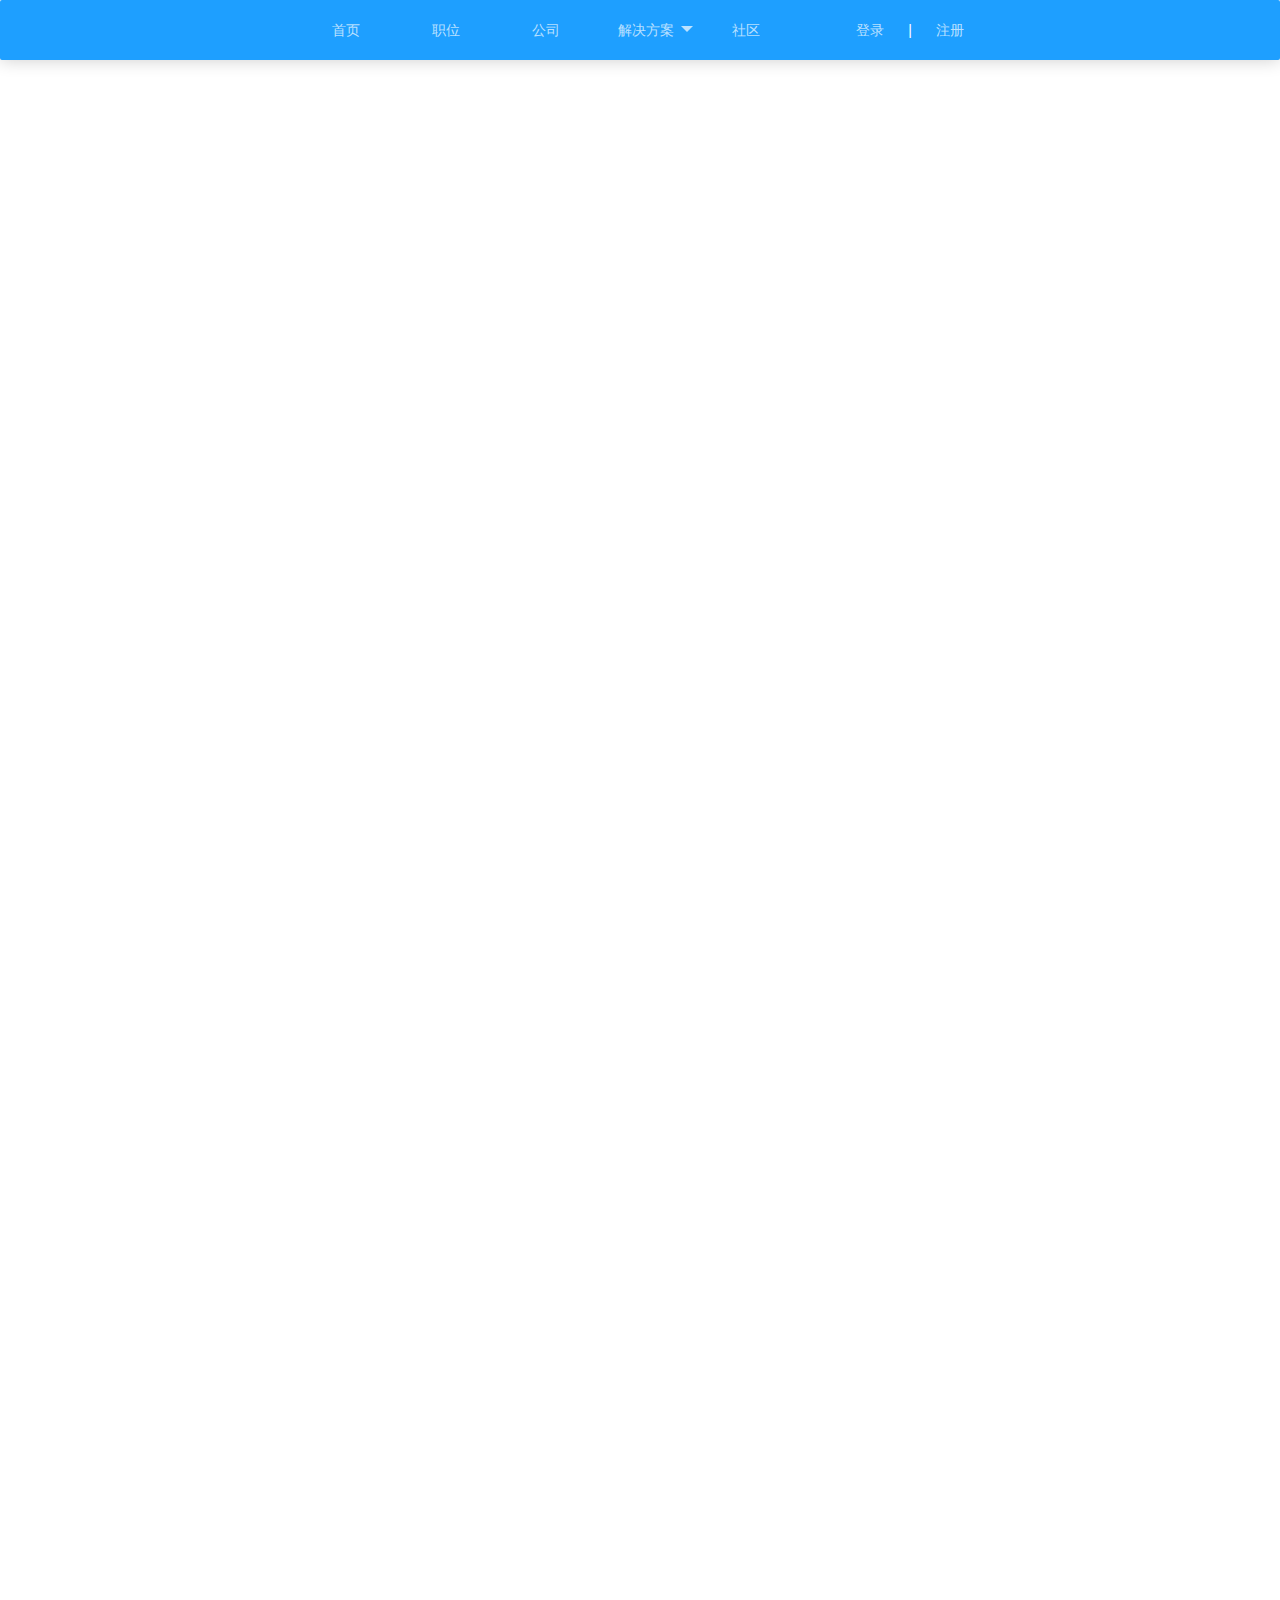
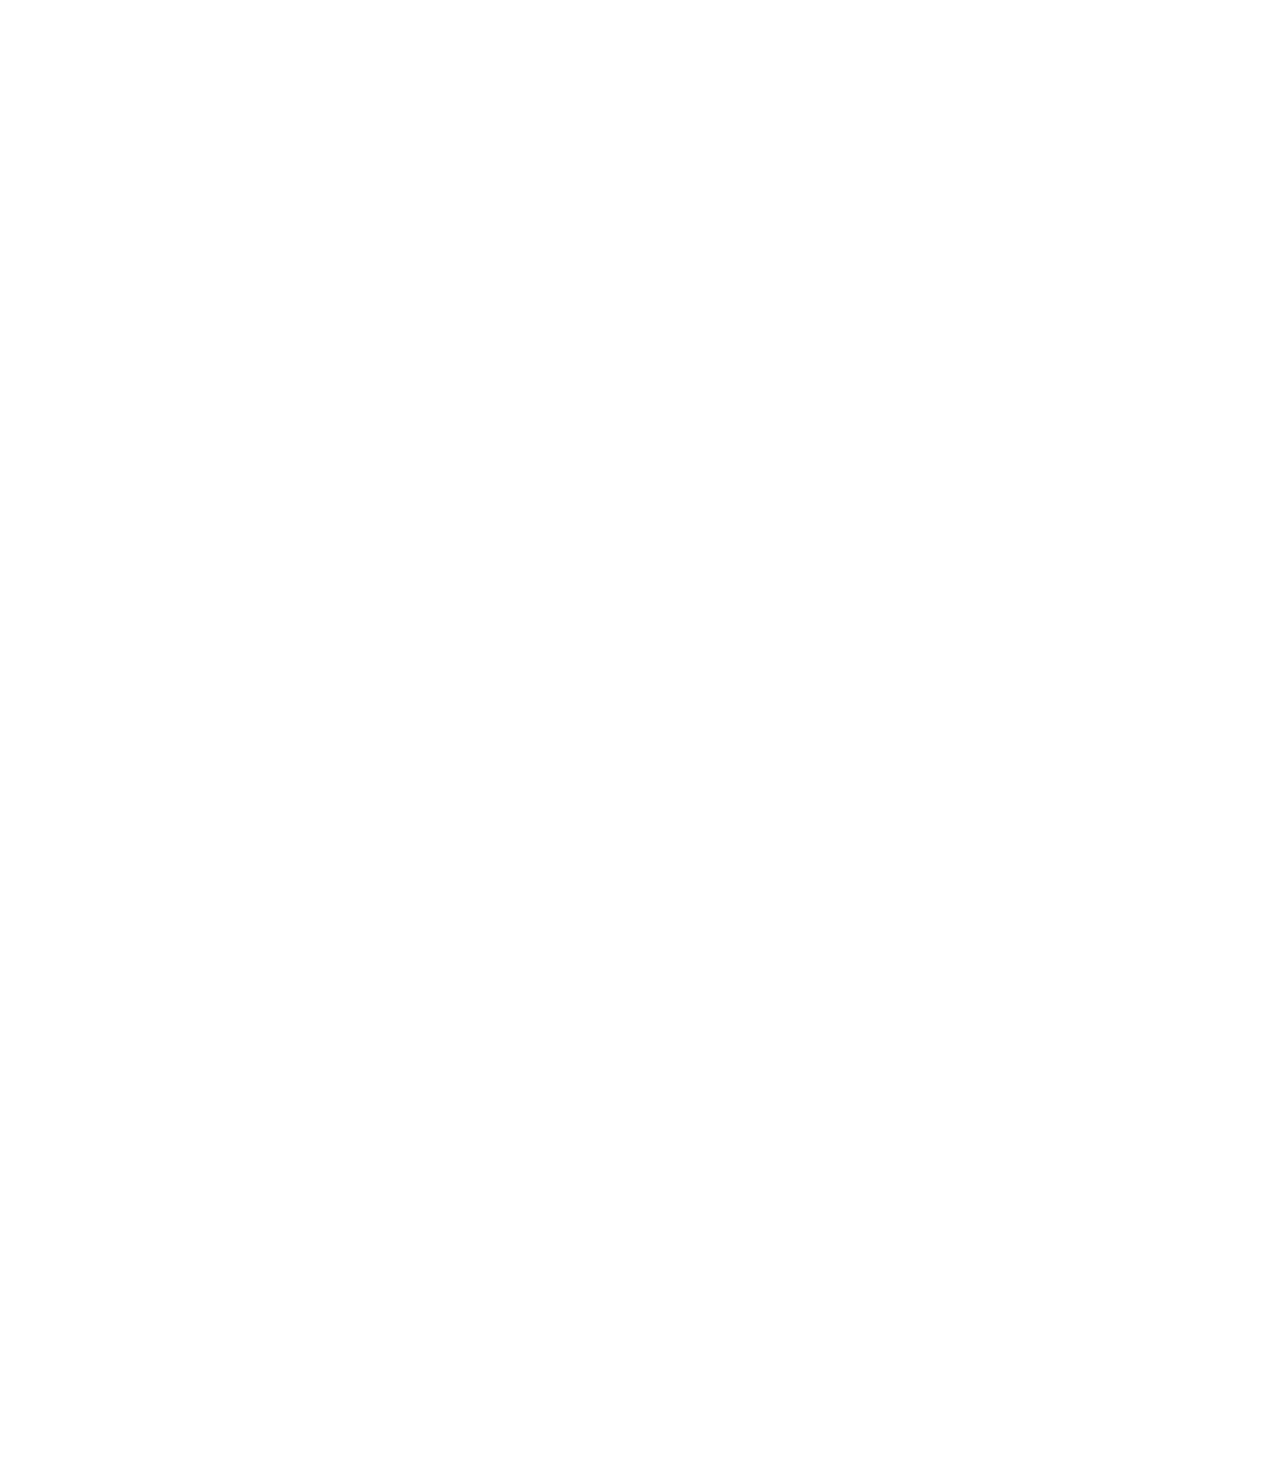
==== commit a1b8be57: "test" ====
--- a/src/main/resources/templates/index.html
+++ b/src/main/resources/templates/index.html
@@ -1,102 +1,50 @@
 <!DOCTYPE html>
-<html>
+<html lang="en">
 <head>
-    <meta charset="utf-8">
+    <meta charset="UTF-8">
     <meta name="viewport" content="width=device-width, initial-scale=1, maximum-scale=1">
-    <title>layout 后台大布局 - Layui</title>
-    <link rel="stylesheet" href="../static/layui/css/layui.css">
+    <title>登录页面</title>
+    <link rel="stylesheet" href="../static/layui/css/layui.css" media="all">
 </head>
-<body class="layui-layout-body">
-<ul class="layui-nav layui-bg-blue" lay-bar="disabled" style="text-align: center">
-    <li class="layui-nav-item"><a href="">首页</a></li>
-    <li class="layui-nav-item"><a href="">职位</a></li>
-    <li class="layui-nav-item"><a href="">公司</a></li>
-    <li class="layui-nav-item">
-        <a href="javascript:;">解决方案</a>
-        <dl class="layui-nav-child">
-            <dd><a href="">移动模块</a></dd>
-            <dd><a href="">后台模版</a></dd>
-            <dd><a href="">电商平台</a></dd>
-        </dl>
-    </li>
-    <li class="layui-nav-item"><a href="">社区</a></li>
-</ul>
-<div class="layui-layout layui-layout-admin">
-    <div class="layui-header">
-        <div class="layui-logo">layui 后台布局</div>
-        <!-- 头部区域（可配合layui已有的水平导航） -->
-        <ul class="layui-nav layui-layout-left">
-            <li class="layui-nav-item"><a href="">控制台</a></li>
-            <li class="layui-nav-item"><a href="">商品管理</a></li>
-            <li class="layui-nav-item"><a href="">用户</a></li>
-            <li class="layui-nav-item">
-                <a href="javascript:;">其它系统</a>
-                <dl class="layui-nav-child">
-                    <dd><a href="">邮件管理</a></dd>
-                    <dd><a href="">消息管理</a></dd>
-                    <dd><a href="">授权管理</a></dd>
-                </dl>
-            </li>
-        </ul>
-        <ul class="layui-nav layui-layout-right">
-            <li class="layui-nav-item">
-                <a href="javascript:;">
-                    <img src="http://t.cn/RCzsdCq" class="layui-nav-img">
-                    贤心
-                </a>
-                <dl class="layui-nav-child">
-                    <dd><a href="">基本资料</a></dd>
-                    <dd><a href="">安全设置</a></dd>
-                </dl>
-            </li>
-            <li class="layui-nav-item"><a href="">退了</a></li>
-        </ul>
-    </div>
+<body>
+<header>
+    <ul class="layui-nav layui-bg-blue" lay-bar="disabled" style="text-align: center;box-shadow: 0 0 18px rgba(0,0,0,0.2);">
+        <li class="layui-nav-item" style="width: 100px;"><a href="">首页</a></li>
+        <li class="layui-nav-item" style="width: 100px;"><a href="">职位</a></li>
+        <li class="layui-nav-item" style="width: 100px;"><a href="">公司</a></li>
+        <li class="layui-nav-item" style="width: 100px;">
+            <a href="javascript:;">解决方案</a>
+            <dl class="layui-nav-child">
+                <dd><a href="">移动模块</a></dd>
+                <dd><a href="">后台模版</a></dd>
+                <dd><a href="">电商平台</a></dd>
+            </dl>
+        </li>
+        <li class="layui-nav-item" style="width: 100px;"><a href="">社区</a></li>
+        <li class="layui-nav-item" style="margin-left: 40px ">
+            <a style="display: inline" href="">登录</a>
+            <div style="display: inline"> | </div>
+            <a style="display: inline" href="">注册</a>
+        </li>
+    </ul>
+</header>
+<div style="width: 300px;height: 3000px;color: #00FF00">
 
-    <div class="layui-side layui-bg-black">
-        <div class="layui-side-scroll">
-            <!-- 左侧导航区域（可配合layui已有的垂直导航） -->
-            <ul class="layui-nav layui-nav-tree"  lay-filter="test">
-                <li class="layui-nav-item layui-nav-itemed">
-                    <a class="" href="javascript:;">所有商品</a>
-                    <dl class="layui-nav-child">
-                        <dd><a href="javascript:;">列表一</a></dd>
-                        <dd><a href="javascript:;">列表二</a></dd>
-                        <dd><a href="javascript:;">列表三</a></dd>
-                        <dd><a href="">超链接</a></dd>
-                    </dl>
-                </li>
-                <li class="layui-nav-item">
-                    <a href="javascript:;">解决方案</a>
-                    <dl class="layui-nav-child">
-                        <dd><a href="javascript:;">列表一</a></dd>
-                        <dd><a href="javascript:;">列表二</a></dd>
-                        <dd><a href="">超链接</a></dd>
-                    </dl>
-                </li>
-                <li class="layui-nav-item"><a href="">云市场</a></li>
-                <li class="layui-nav-item"><a href="">发布商品</a></li>
-            </ul>
-        </div>
-    </div>
-
-    <div class="layui-body">
-        <!-- 内容主体区域 -->
-        <div style="padding: 15px;">内容主体区域</div>
-    </div>
-
-    <div class="layui-footer">
-        <!-- 底部固定区域 -->
-        © layui.com - 底部固定区域
-    </div>
 </div>
+</body>
 <script src="../static/layui/layui.all.js"></script>
-<script>
-    //JavaScript代码区域
-    layui.use('element', function(){
-        var element = layui.element;
-
-    });
-</script>
-</body>
+<!--<script>-->
+<!--    const headerEl = document.querySelector("header");-->
+<!--    window.addEventListener("scroll",()=>{-->
+<!--        let height = headerEl.getBoundingClientRect().height;-->
+<!--        if(window.pageYOffset - height > 10){-->
+<!--            if(!headerEl.classList.contains("layui-anim layui-anim-downbit")){-->
+<!--                headerEl.classList.add("layui-anim layui-anim-downbit");-->
+<!--                headerEl.style = "position :fixed";-->
+<!--            }else{-->
+<!--                headerEl.classList.remove("layui-anim layui-anim-downbit");-->
+<!--            }-->
+<!--        }-->
+<!--    })-->
+<!--</script>-->
 </html>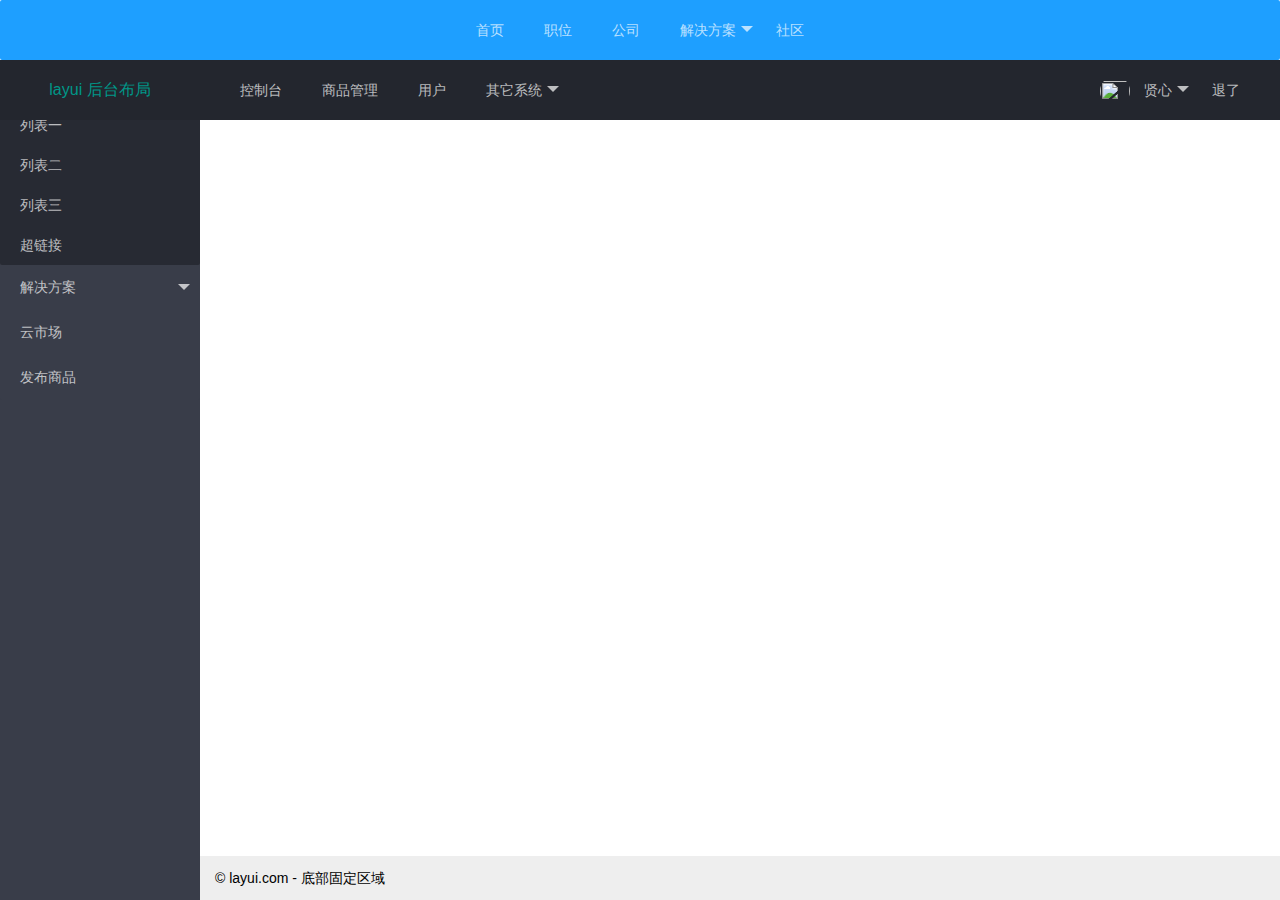
==== commit a1e6a98b: "Revert "test"" ====
--- a/src/main/resources/templates/index.html
+++ b/src/main/resources/templates/index.html
@@ -1,50 +1,102 @@
 <!DOCTYPE html>
-<html lang="en">
+<html>
 <head>
-    <meta charset="UTF-8">
+    <meta charset="utf-8">
     <meta name="viewport" content="width=device-width, initial-scale=1, maximum-scale=1">
-    <title>登录页面</title>
-    <link rel="stylesheet" href="../static/layui/css/layui.css" media="all">
+    <title>layout 后台大布局 - Layui</title>
+    <link rel="stylesheet" href="../static/layui/css/layui.css">
 </head>
-<body>
-<header>
-    <ul class="layui-nav layui-bg-blue" lay-bar="disabled" style="text-align: center;box-shadow: 0 0 18px rgba(0,0,0,0.2);">
-        <li class="layui-nav-item" style="width: 100px;"><a href="">首页</a></li>
-        <li class="layui-nav-item" style="width: 100px;"><a href="">职位</a></li>
-        <li class="layui-nav-item" style="width: 100px;"><a href="">公司</a></li>
-        <li class="layui-nav-item" style="width: 100px;">
-            <a href="javascript:;">解决方案</a>
-            <dl class="layui-nav-child">
-                <dd><a href="">移动模块</a></dd>
-                <dd><a href="">后台模版</a></dd>
-                <dd><a href="">电商平台</a></dd>
-            </dl>
-        </li>
-        <li class="layui-nav-item" style="width: 100px;"><a href="">社区</a></li>
-        <li class="layui-nav-item" style="margin-left: 40px ">
-            <a style="display: inline" href="">登录</a>
-            <div style="display: inline"> | </div>
-            <a style="display: inline" href="">注册</a>
-        </li>
-    </ul>
-</header>
-<div style="width: 300px;height: 3000px;color: #00FF00">
+<body class="layui-layout-body">
+<ul class="layui-nav layui-bg-blue" lay-bar="disabled" style="text-align: center">
+    <li class="layui-nav-item"><a href="">首页</a></li>
+    <li class="layui-nav-item"><a href="">职位</a></li>
+    <li class="layui-nav-item"><a href="">公司</a></li>
+    <li class="layui-nav-item">
+        <a href="javascript:;">解决方案</a>
+        <dl class="layui-nav-child">
+            <dd><a href="">移动模块</a></dd>
+            <dd><a href="">后台模版</a></dd>
+            <dd><a href="">电商平台</a></dd>
+        </dl>
+    </li>
+    <li class="layui-nav-item"><a href="">社区</a></li>
+</ul>
+<div class="layui-layout layui-layout-admin">
+    <div class="layui-header">
+        <div class="layui-logo">layui 后台布局</div>
+        <!-- 头部区域（可配合layui已有的水平导航） -->
+        <ul class="layui-nav layui-layout-left">
+            <li class="layui-nav-item"><a href="">控制台</a></li>
+            <li class="layui-nav-item"><a href="">商品管理</a></li>
+            <li class="layui-nav-item"><a href="">用户</a></li>
+            <li class="layui-nav-item">
+                <a href="javascript:;">其它系统</a>
+                <dl class="layui-nav-child">
+                    <dd><a href="">邮件管理</a></dd>
+                    <dd><a href="">消息管理</a></dd>
+                    <dd><a href="">授权管理</a></dd>
+                </dl>
+            </li>
+        </ul>
+        <ul class="layui-nav layui-layout-right">
+            <li class="layui-nav-item">
+                <a href="javascript:;">
+                    <img src="http://t.cn/RCzsdCq" class="layui-nav-img">
+                    贤心
+                </a>
+                <dl class="layui-nav-child">
+                    <dd><a href="">基本资料</a></dd>
+                    <dd><a href="">安全设置</a></dd>
+                </dl>
+            </li>
+            <li class="layui-nav-item"><a href="">退了</a></li>
+        </ul>
+    </div>
 
+    <div class="layui-side layui-bg-black">
+        <div class="layui-side-scroll">
+            <!-- 左侧导航区域（可配合layui已有的垂直导航） -->
+            <ul class="layui-nav layui-nav-tree"  lay-filter="test">
+                <li class="layui-nav-item layui-nav-itemed">
+                    <a class="" href="javascript:;">所有商品</a>
+                    <dl class="layui-nav-child">
+                        <dd><a href="javascript:;">列表一</a></dd>
+                        <dd><a href="javascript:;">列表二</a></dd>
+                        <dd><a href="javascript:;">列表三</a></dd>
+                        <dd><a href="">超链接</a></dd>
+                    </dl>
+                </li>
+                <li class="layui-nav-item">
+                    <a href="javascript:;">解决方案</a>
+                    <dl class="layui-nav-child">
+                        <dd><a href="javascript:;">列表一</a></dd>
+                        <dd><a href="javascript:;">列表二</a></dd>
+                        <dd><a href="">超链接</a></dd>
+                    </dl>
+                </li>
+                <li class="layui-nav-item"><a href="">云市场</a></li>
+                <li class="layui-nav-item"><a href="">发布商品</a></li>
+            </ul>
+        </div>
+    </div>
+
+    <div class="layui-body">
+        <!-- 内容主体区域 -->
+        <div style="padding: 15px;">内容主体区域</div>
+    </div>
+
+    <div class="layui-footer">
+        <!-- 底部固定区域 -->
+        © layui.com - 底部固定区域
+    </div>
 </div>
+<script src="../static/layui/layui.all.js"></script>
+<script>
+    //JavaScript代码区域
+    layui.use('element', function(){
+        var element = layui.element;
+
+    });
+</script>
 </body>
-<script src="../static/layui/layui.all.js"></script>
-<!--<script>-->
-<!--    const headerEl = document.querySelector("header");-->
-<!--    window.addEventListener("scroll",()=>{-->
-<!--        let height = headerEl.getBoundingClientRect().height;-->
-<!--        if(window.pageYOffset - height > 10){-->
-<!--            if(!headerEl.classList.contains("layui-anim layui-anim-downbit")){-->
-<!--                headerEl.classList.add("layui-anim layui-anim-downbit");-->
-<!--                headerEl.style = "position :fixed";-->
-<!--            }else{-->
-<!--                headerEl.classList.remove("layui-anim layui-anim-downbit");-->
-<!--            }-->
-<!--        }-->
-<!--    })-->
-<!--</script>-->
 </html>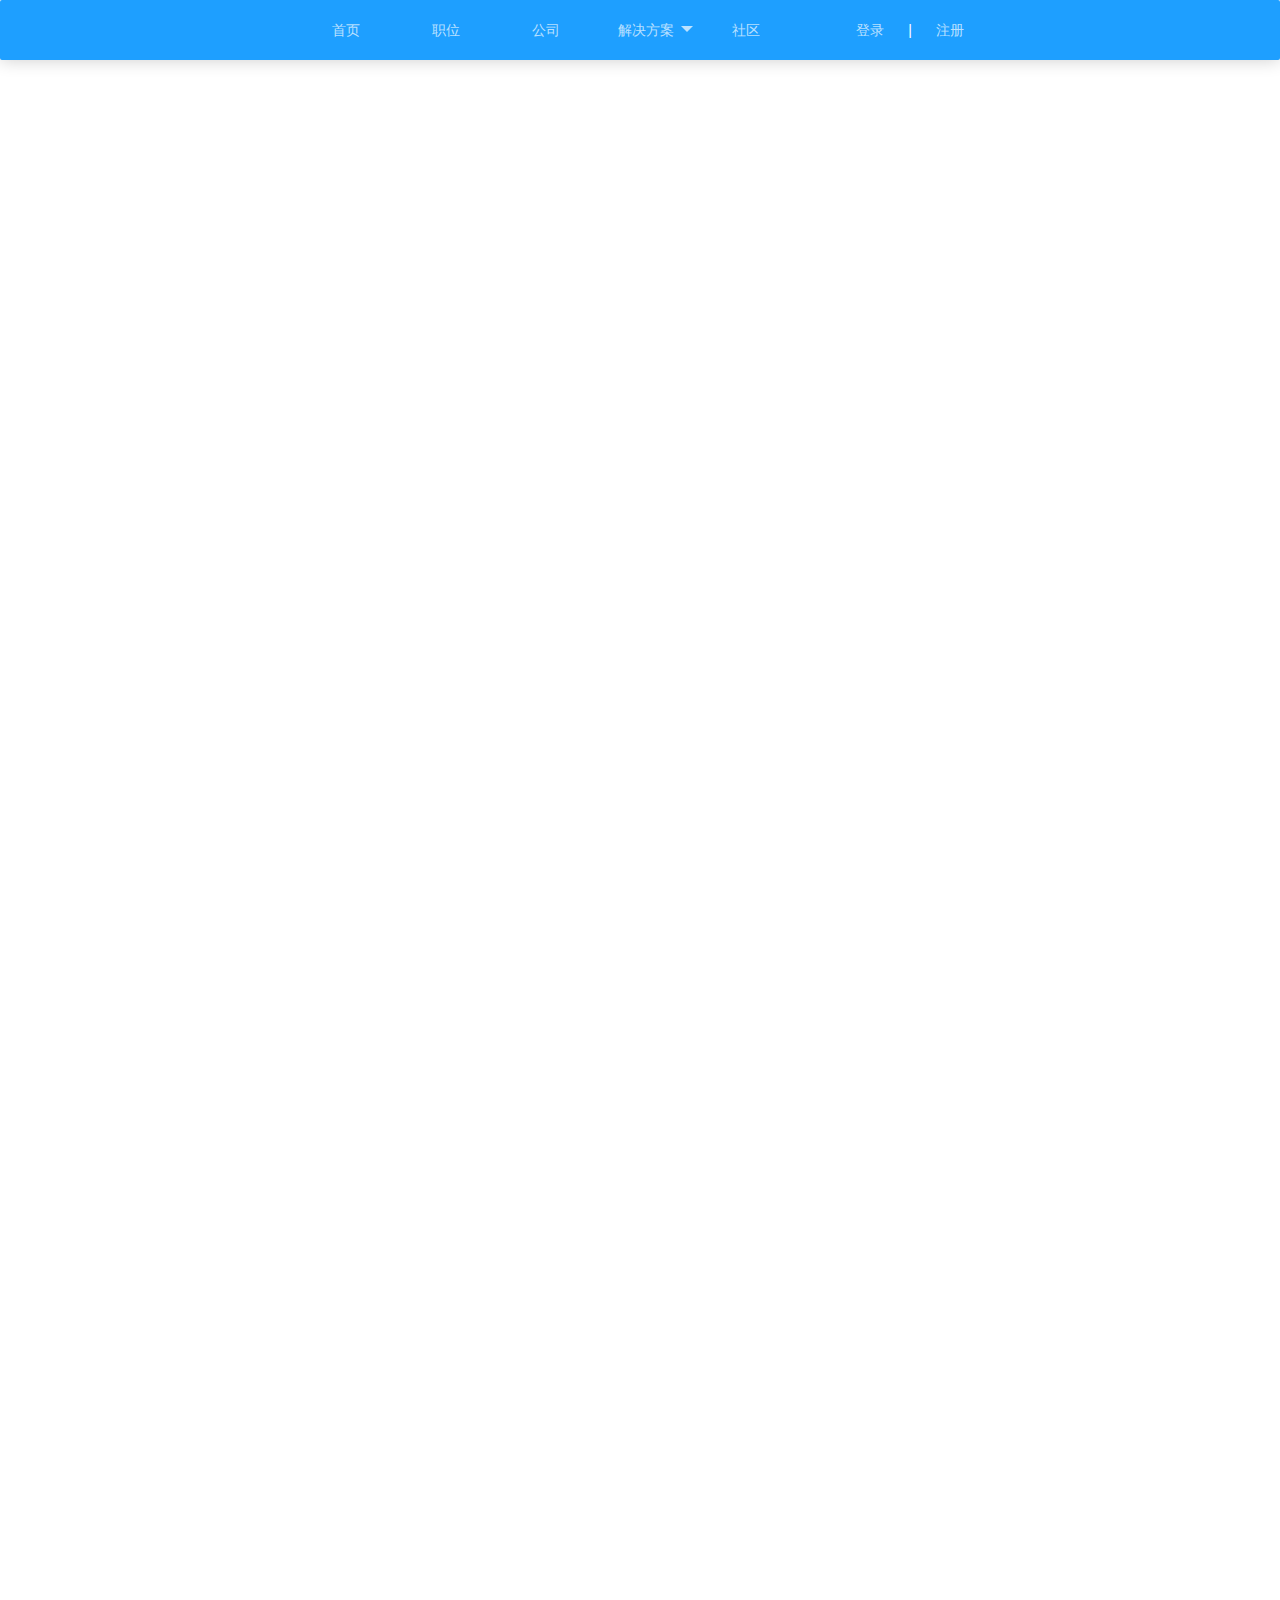
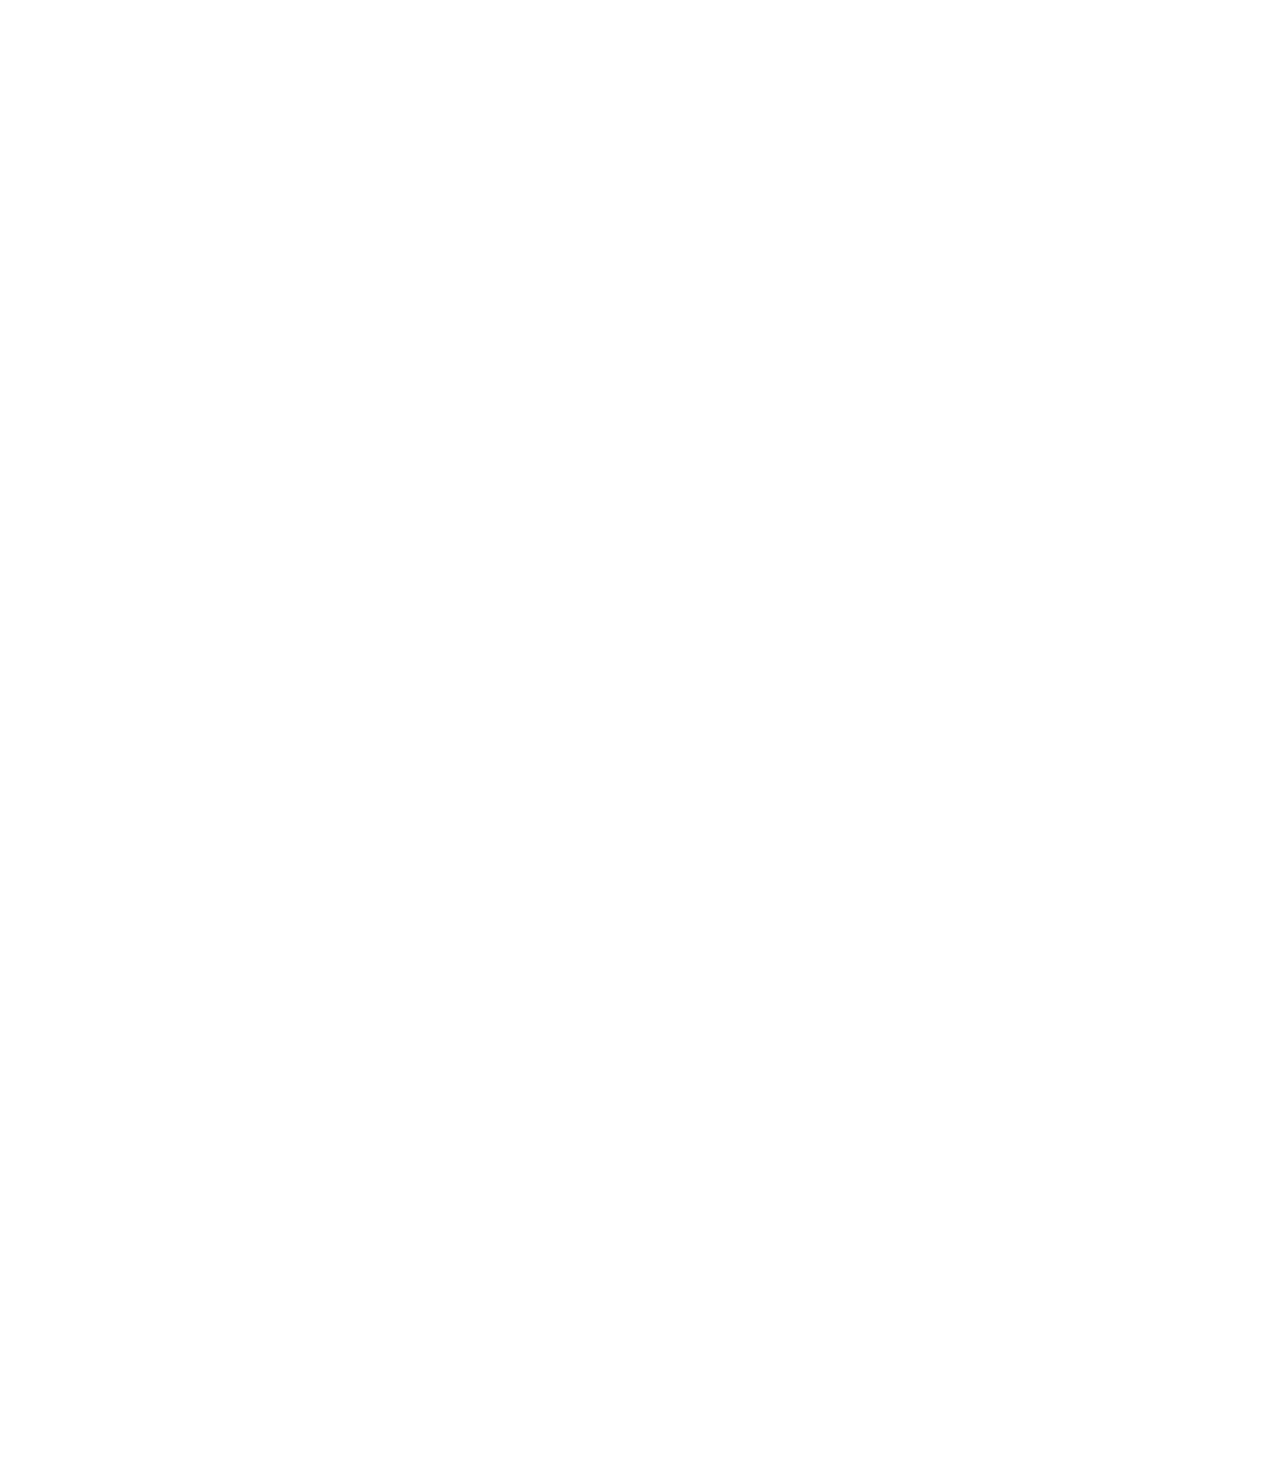
==== commit b72001e1: "Revert "Revert "test""" ====
--- a/src/main/resources/templates/index.html
+++ b/src/main/resources/templates/index.html
@@ -1,102 +1,50 @@
 <!DOCTYPE html>
-<html>
+<html lang="en">
 <head>
-    <meta charset="utf-8">
+    <meta charset="UTF-8">
     <meta name="viewport" content="width=device-width, initial-scale=1, maximum-scale=1">
-    <title>layout 后台大布局 - Layui</title>
-    <link rel="stylesheet" href="../static/layui/css/layui.css">
+    <title>登录页面</title>
+    <link rel="stylesheet" href="../static/layui/css/layui.css" media="all">
 </head>
-<body class="layui-layout-body">
-<ul class="layui-nav layui-bg-blue" lay-bar="disabled" style="text-align: center">
-    <li class="layui-nav-item"><a href="">首页</a></li>
-    <li class="layui-nav-item"><a href="">职位</a></li>
-    <li class="layui-nav-item"><a href="">公司</a></li>
-    <li class="layui-nav-item">
-        <a href="javascript:;">解决方案</a>
-        <dl class="layui-nav-child">
-            <dd><a href="">移动模块</a></dd>
-            <dd><a href="">后台模版</a></dd>
-            <dd><a href="">电商平台</a></dd>
-        </dl>
-    </li>
-    <li class="layui-nav-item"><a href="">社区</a></li>
-</ul>
-<div class="layui-layout layui-layout-admin">
-    <div class="layui-header">
-        <div class="layui-logo">layui 后台布局</div>
-        <!-- 头部区域（可配合layui已有的水平导航） -->
-        <ul class="layui-nav layui-layout-left">
-            <li class="layui-nav-item"><a href="">控制台</a></li>
-            <li class="layui-nav-item"><a href="">商品管理</a></li>
-            <li class="layui-nav-item"><a href="">用户</a></li>
-            <li class="layui-nav-item">
-                <a href="javascript:;">其它系统</a>
-                <dl class="layui-nav-child">
-                    <dd><a href="">邮件管理</a></dd>
-                    <dd><a href="">消息管理</a></dd>
-                    <dd><a href="">授权管理</a></dd>
-                </dl>
-            </li>
-        </ul>
-        <ul class="layui-nav layui-layout-right">
-            <li class="layui-nav-item">
-                <a href="javascript:;">
-                    <img src="http://t.cn/RCzsdCq" class="layui-nav-img">
-                    贤心
-                </a>
-                <dl class="layui-nav-child">
-                    <dd><a href="">基本资料</a></dd>
-                    <dd><a href="">安全设置</a></dd>
-                </dl>
-            </li>
-            <li class="layui-nav-item"><a href="">退了</a></li>
-        </ul>
-    </div>
+<body>
+<header>
+    <ul class="layui-nav layui-bg-blue" lay-bar="disabled" style="text-align: center;box-shadow: 0 0 18px rgba(0,0,0,0.2);">
+        <li class="layui-nav-item" style="width: 100px;"><a href="">首页</a></li>
+        <li class="layui-nav-item" style="width: 100px;"><a href="">职位</a></li>
+        <li class="layui-nav-item" style="width: 100px;"><a href="">公司</a></li>
+        <li class="layui-nav-item" style="width: 100px;">
+            <a href="javascript:;">解决方案</a>
+            <dl class="layui-nav-child">
+                <dd><a href="">移动模块</a></dd>
+                <dd><a href="">后台模版</a></dd>
+                <dd><a href="">电商平台</a></dd>
+            </dl>
+        </li>
+        <li class="layui-nav-item" style="width: 100px;"><a href="">社区</a></li>
+        <li class="layui-nav-item" style="margin-left: 40px ">
+            <a style="display: inline" href="">登录</a>
+            <div style="display: inline"> | </div>
+            <a style="display: inline" href="">注册</a>
+        </li>
+    </ul>
+</header>
+<div style="width: 300px;height: 3000px;color: #00FF00">
 
-    <div class="layui-side layui-bg-black">
-        <div class="layui-side-scroll">
-            <!-- 左侧导航区域（可配合layui已有的垂直导航） -->
-            <ul class="layui-nav layui-nav-tree"  lay-filter="test">
-                <li class="layui-nav-item layui-nav-itemed">
-                    <a class="" href="javascript:;">所有商品</a>
-                    <dl class="layui-nav-child">
-                        <dd><a href="javascript:;">列表一</a></dd>
-                        <dd><a href="javascript:;">列表二</a></dd>
-                        <dd><a href="javascript:;">列表三</a></dd>
-                        <dd><a href="">超链接</a></dd>
-                    </dl>
-                </li>
-                <li class="layui-nav-item">
-                    <a href="javascript:;">解决方案</a>
-                    <dl class="layui-nav-child">
-                        <dd><a href="javascript:;">列表一</a></dd>
-                        <dd><a href="javascript:;">列表二</a></dd>
-                        <dd><a href="">超链接</a></dd>
-                    </dl>
-                </li>
-                <li class="layui-nav-item"><a href="">云市场</a></li>
-                <li class="layui-nav-item"><a href="">发布商品</a></li>
-            </ul>
-        </div>
-    </div>
-
-    <div class="layui-body">
-        <!-- 内容主体区域 -->
-        <div style="padding: 15px;">内容主体区域</div>
-    </div>
-
-    <div class="layui-footer">
-        <!-- 底部固定区域 -->
-        © layui.com - 底部固定区域
-    </div>
 </div>
+</body>
 <script src="../static/layui/layui.all.js"></script>
-<script>
-    //JavaScript代码区域
-    layui.use('element', function(){
-        var element = layui.element;
-
-    });
-</script>
-</body>
+<!--<script>-->
+<!--    const headerEl = document.querySelector("header");-->
+<!--    window.addEventListener("scroll",()=>{-->
+<!--        let height = headerEl.getBoundingClientRect().height;-->
+<!--        if(window.pageYOffset - height > 10){-->
+<!--            if(!headerEl.classList.contains("layui-anim layui-anim-downbit")){-->
+<!--                headerEl.classList.add("layui-anim layui-anim-downbit");-->
+<!--                headerEl.style = "position :fixed";-->
+<!--            }else{-->
+<!--                headerEl.classList.remove("layui-anim layui-anim-downbit");-->
+<!--            }-->
+<!--        }-->
+<!--    })-->
+<!--</script>-->
 </html>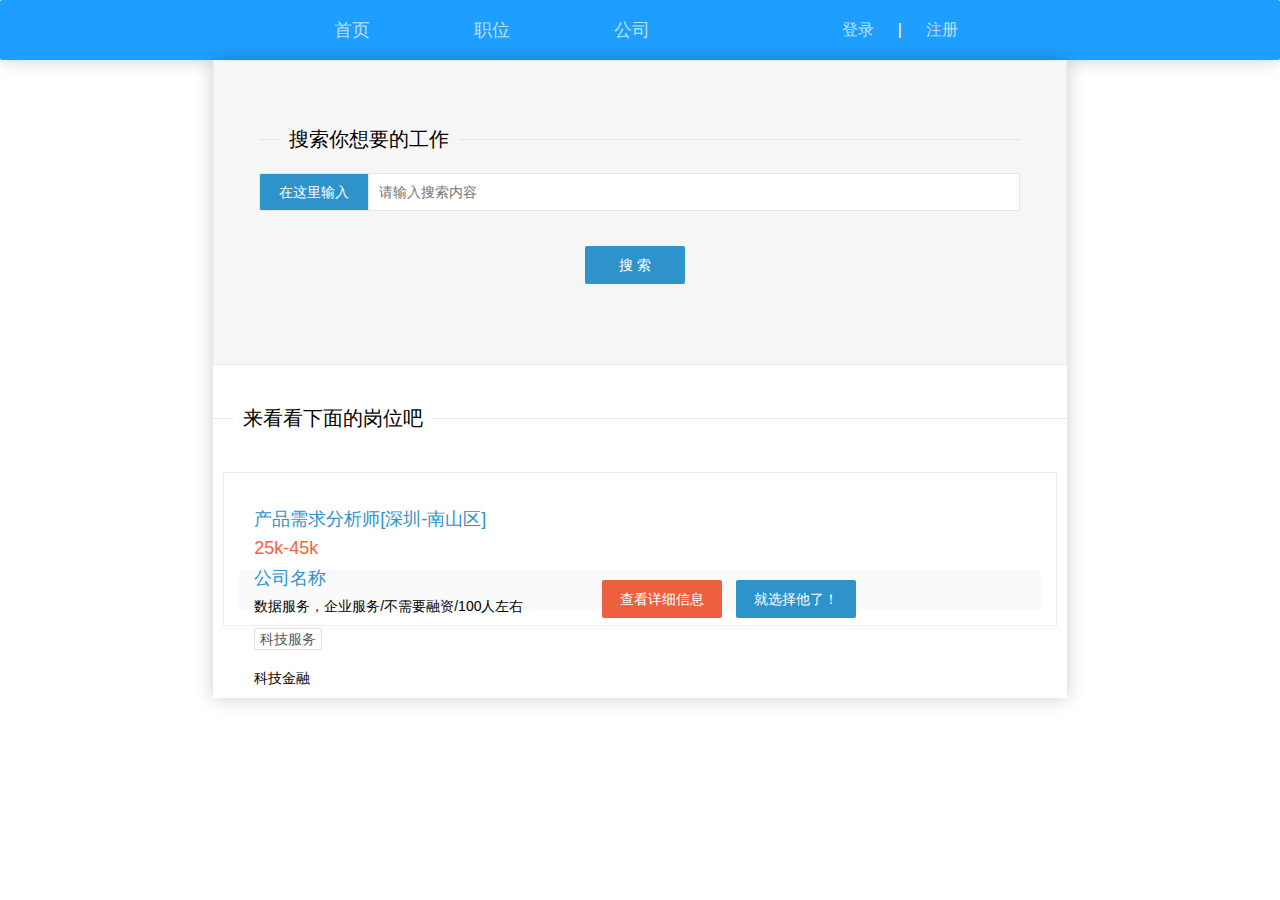
==== commit 9550df52: "develop v1.0" ====
--- a/src/main/resources/templates/index.html
+++ b/src/main/resources/templates/index.html
@@ -3,36 +3,112 @@
 <head>
     <meta charset="UTF-8">
     <meta name="viewport" content="width=device-width, initial-scale=1, maximum-scale=1">
-    <title>登录页面</title>
+    <title>欢迎来到职位选择界面</title>
     <link rel="stylesheet" href="../static/layui/css/layui.css" media="all">
+    <script src="../static/layui/jquery-3.4.1.js"></script>
+    <link rel="stylesheet" href="../static/css/index.css" media="all">
 </head>
 <body>
-<header>
-    <ul class="layui-nav layui-bg-blue" lay-bar="disabled" style="text-align: center;box-shadow: 0 0 18px rgba(0,0,0,0.2);">
-        <li class="layui-nav-item" style="width: 100px;"><a href="">首页</a></li>
-        <li class="layui-nav-item" style="width: 100px;"><a href="">职位</a></li>
-        <li class="layui-nav-item" style="width: 100px;"><a href="">公司</a></li>
-        <li class="layui-nav-item" style="width: 100px;">
-            <a href="javascript:;">解决方案</a>
-            <dl class="layui-nav-child">
-                <dd><a href="">移动模块</a></dd>
-                <dd><a href="">后台模版</a></dd>
-                <dd><a href="">电商平台</a></dd>
-            </dl>
-        </li>
-        <li class="layui-nav-item" style="width: 100px;"><a href="">社区</a></li>
-        <li class="layui-nav-item" style="margin-left: 40px ">
-            <a style="display: inline" href="">登录</a>
-            <div style="display: inline"> | </div>
-            <a style="display: inline" href="">注册</a>
-        </li>
-    </ul>
-</header>
-<div style="width: 300px;height: 3000px;color: #00FF00">
+    <header>
+        <ul class="layui-nav layui-bg-blue" lay-bar="disabled" style="text-align: center;box-shadow: 0 0 18px rgba(0,0,0,0.2);">
+<!--            <li class="layui-logo" lay-unselect=""><img src="../static/images/title.png" style="width: 20%;height: 20%"></li>-->
+            <li class="layui-nav-item" style="width: 100px;margin-right: 40px"><a href="" style="font-size: 18px;">首页</a></li>
+            <li class="layui-nav-item" style="width: 100px;"><a href="" style="font-size: 18px;">职位</a></li>
+            <li class="layui-nav-item" style="width: 100px;margin-left: 40px"><a href="" style="font-size: 18px;">公司</a></li>
+            <li class="layui-nav-item" style="margin-left: 140px ">
+                <a style="display: inline;font-size: 16px;cursor: pointer" id="login">登录</a>
+                <div style="display: inline;font-size: 16px"> | </div>
+                <a style="display: inline;font-size: 16px;cursor: pointer" id="signin">注册</a>
+            </li>
+        </ul>
+    </header>
+    <div class="layui-row">
+        <div class="layui-col-md2" style="opacity: 0">2/12</div>
+        <div class="layui-col-md8" style="box-shadow: 0 0 18px rgba(0,0,0,0.2);">
+            <div class="layui-panel-window" style="border: 1px solid #ededed;background-color: #f6f6f6">
+                <div style="padding: 40px 30px;">
+                    <form class="layui-form layui-form-pane" action="">
+                        <fieldset class="layui-elem-field layui-field-title">
+                            <legend>搜索你想要的工作</legend>
+                        </fieldset>
+                        <div class="layui-form-item">
+                            <label class="layui-form-label" style="background-color: #2D93CA;color: #ffffff">在这里输入</label>
+                            <div class="layui-input-block">
+                                <input type="text" name="data" autocomplete="off" placeholder="请输入搜索内容" class="layui-input">
 
-</div>
+                            </div>
+                        </div>
+                        <div class="layui-form-item">
+                            <div class="layui-btn-container" style="text-align: center">
+                                <button class="layui-btn layui-btn-normal" style="width: 100px;height: 38px;background-color: #2D93CA;margin-top: 20px">搜  索</button>
+                            </div>
+                        </div>
+                    </form>
+                </div>
+            </div>
+            <div style="margin-top: 20px">
+                <fieldset class="layui-elem-field layui-field-title" style="margin-top: 40px;">
+                    <legend>来看看下面的岗位吧</legend>
+                </fieldset>
+                <ul style="margin-top: 30px;padding: 10px 10px" class="item_con_list" id="job_list">
+                    <li class="layui-panel-window" style="border: 1px solid #ededed;">
+                        <div class="list_item_top">
+                            <div class="position">
+                                <div class="p_top">
+                                    <h3>产品需求分析师[深圳-南山区]</h3>
+                                </div>
+                                <div class="p_bot">
+                                    <div class="li_b_l">
+                                        <span class="money">25k-45k</span>
+                                    </div>
+                                </div>
+                            </div>
+                            <div class="company">
+                                <div class="company_name">
+                                    <h3>公司名称</h3>
+                                </div>
+                                <div class="industry">数据服务，企业服务/不需要融资/100人左右</div>
+                            </div>
+                            <div class="com_button">
+                                <button class="layui-btn layui-btn-normal" style="background-color: #ee5f40;">查看详细信息</button>
+                                <button class="layui-btn layui-btn-normal" style="background-color: #2D93CA;">就选择他了！</button>
+                            </div>
+                        </div>
+                        <div class="list_item_bot">
+                            <div class="li_b_l">
+                                <span>科技服务</span>
+                            </div>
+                            <div class="li_b_r">科技金融</div>
+                        </div>
+                    </li>
+
+                </ul>
+            </div>
+        </div>
+        <div class="layui-col-md2" style="opacity: 0">2/12</div>
+    </div>
 </body>
 <script src="../static/layui/layui.all.js"></script>
+<script>
+    login = document.getElementById("login");
+    login.addEventListener('click',function (){
+        console.log('a 标签被点击了')
+        layer.open({
+            type: 2,
+            title:'登录',
+            maxmin:true,
+            skin: 'layui-layer-lan',
+            ShadeClose: true,
+            area:['420px','343px'],
+            content:'tologin',
+        })
+        location.reload();
+    })
+    signin = document.getElementById("signin");
+    signin.addEventListener('click',function(){
+        window.location.href = 'signin';
+    })
+</script>
 <!--<script>-->
 <!--    const headerEl = document.querySelector("header");-->
 <!--    window.addEventListener("scroll",()=>{-->
--- a/src/main/resources/static/css/index.css
+++ b/src/main/resources/static/css/index.css
@@ -0,0 +1,121 @@
+* {
+  padding: 0;
+    margin: 0;
+    outline: 0;
+}
+.list_item_top {
+    /*width: 928px;*/
+    height: 68px;
+    padding: 14px 15px 0;
+}
+.list_item_top .position {
+    float: left;
+    width: 528px;
+    margin-right: 20px;
+}
+.list_item_top .position .p_top {
+    height: 34px;
+    line-height: 34px;
+}
+.list_item_top .position .p_top h3 {
+    float: left;
+    max-width: 272px;
+    margin: 0;
+    font-size: 18px;
+    color: #2D93CA;
+    overflow: hidden;
+    text-overflow: ellipsis;
+    white-space: nowrap;
+    word-wrap: normal;
+}
+.list_item_top .position .p_bot {
+    height: 24px;
+    line-height: 24px;
+}
+.list_item_top .position .p_bot .li_b_l {
+    font-size: 16px;
+    color: #555;
+    overflow: hidden;
+    text-overflow: ellipsis;
+    white-space: nowrap;
+    word-wrap: normal;
+}
+.list_item_top .position .p_bot .li_b_l span.money {
+    margin-right: 1em;
+    font-size: 18px;
+    color: #fd5f39;
+}
+.list_item_top .company {
+    float: left;
+    width: 303px;
+    margin-right: 15px;
+}
+.list_item_top .company .company_name {
+    height: 34px;
+    line-height: 34px;
+}
+.list_item_top .company .company_name h3 {
+    display: inline-block;
+    max-width: 180px;
+    overflow: hidden;
+    text-overflow: ellipsis;
+    white-space: nowrap;
+    word-wrap: normal;
+    color: #2D93CA;
+    font-size: 18px;
+    vertical-align: middle;
+}
+.list_item_top .company .industry {
+    height: 24px;
+    line-height: 24px;
+    overflow: hidden;
+    text-overflow: ellipsis;
+    white-space: nowrap;
+    word-wrap: normal;
+
+}
+.list_item_bot {
+    /*width: 928px;*/
+    height: 40px;
+    padding: 0 15px;
+    background-color: #fafafa;
+}
+.list_item_bot .li_b_l {
+    float: left;
+    width: 528px;
+    height: 40px;
+    margin-right: 20px;
+    line-height: 40px;
+    overflow: hidden;
+}
+.list_item_bot .li_b_l span {
+    display: inline-block;
+    max-width: 108px;
+    height: 20px;
+    padding: 0 5px;
+    line-height: 20px;
+    font-size: 14px;
+    color: #555;
+    border: 1px solid #dcdcdc;
+    border-radius: 3px;
+    vertical-align: middle;
+    overflow: hidden;
+    text-overflow: ellipsis;
+    white-space: nowrap;
+    word-wrap: normal;
+}
+.list_item_bot .li_b_r {
+    float: left;
+    width: 380px;
+    height: 40px;
+    line-height: 40px;
+    overflow: hidden;
+    text-overflow: ellipsis;
+    white-space: nowrap;
+    word-wrap: normal;
+}
+.list_item_top .com_button {
+    float: left;
+    margin-left: 30px;
+    margin-top: 20px;
+}